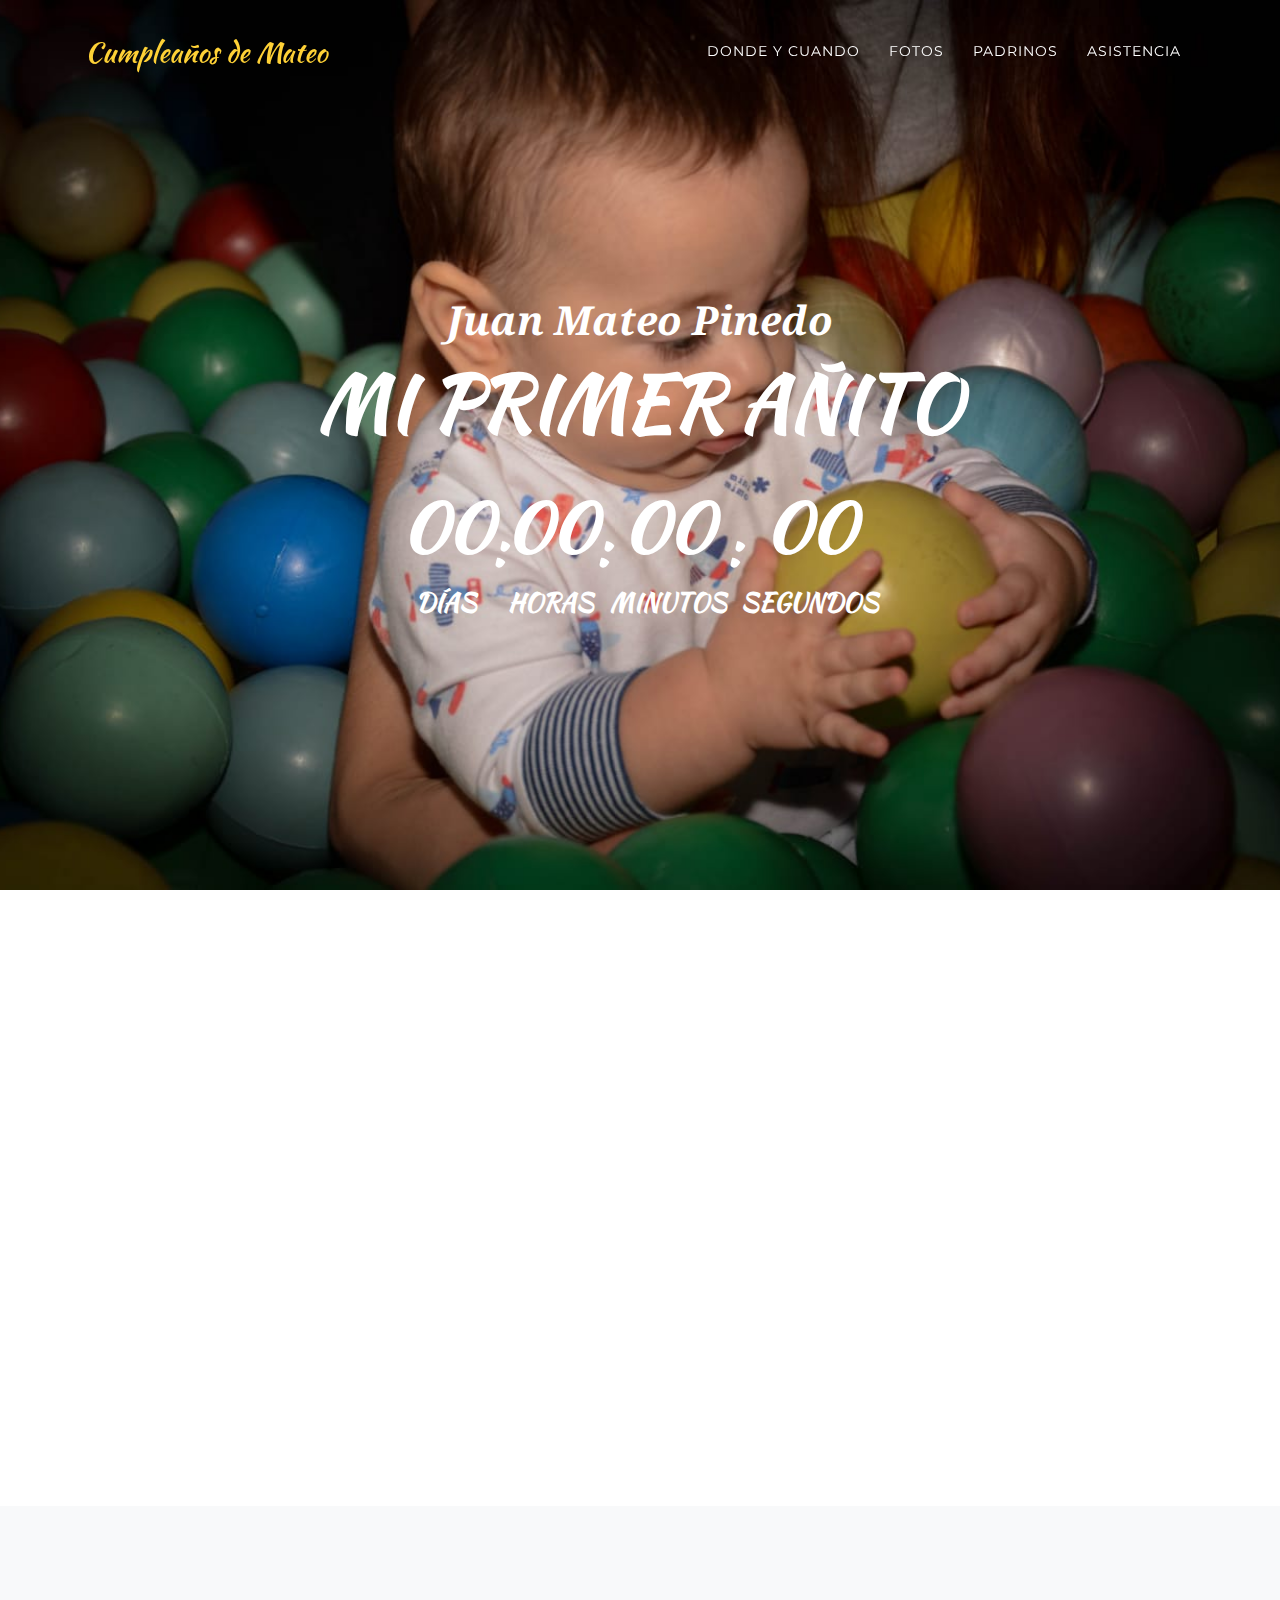
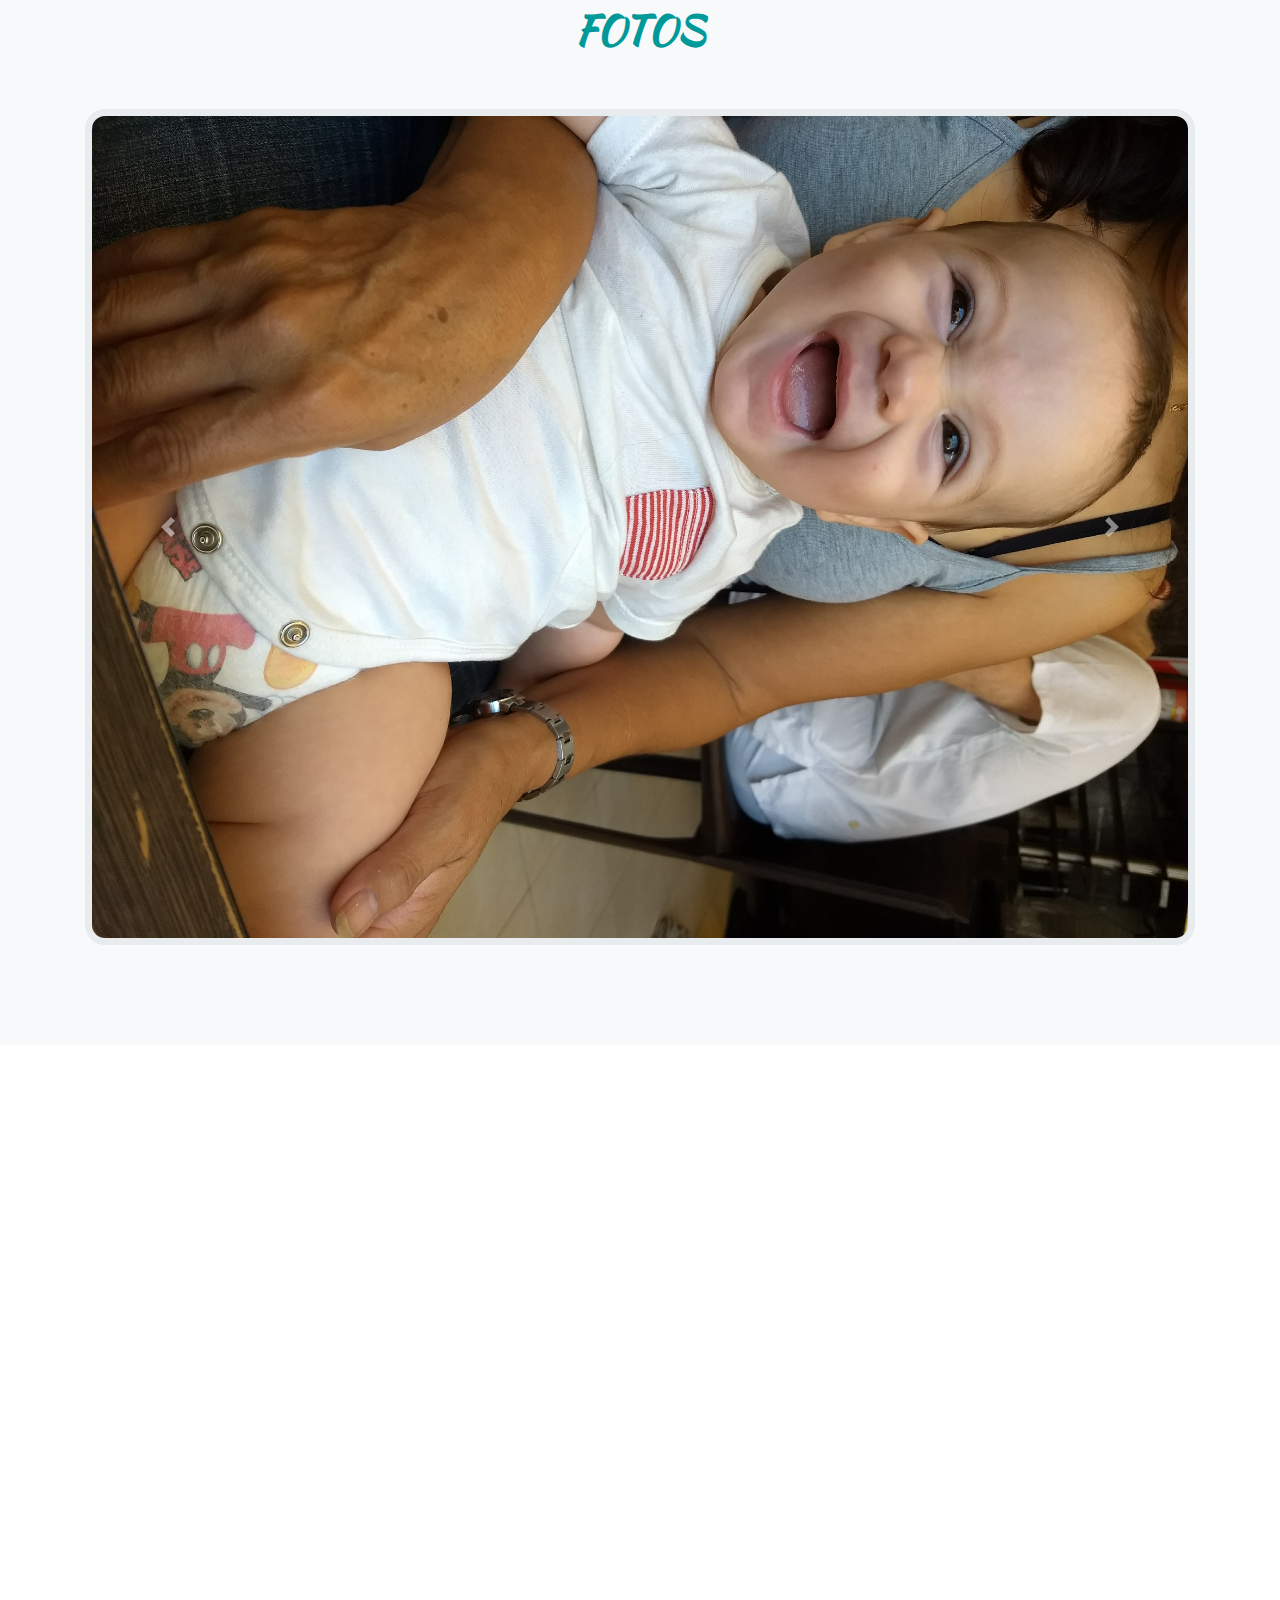
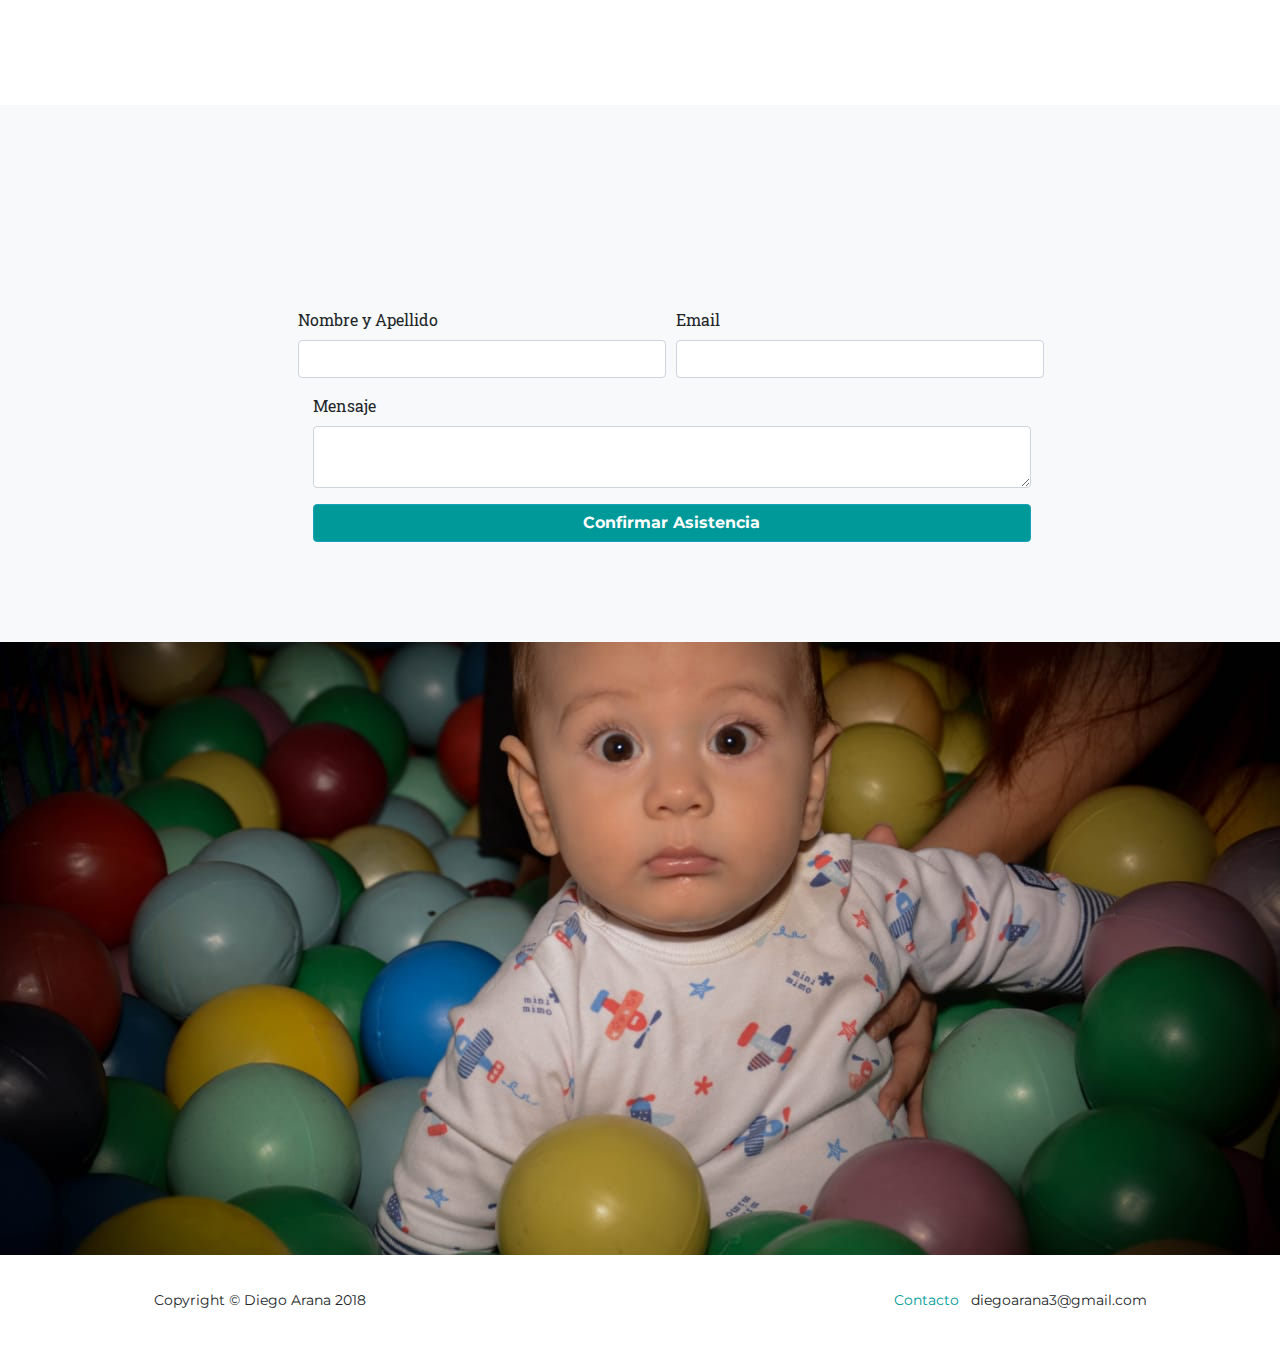
==== index.html @ 297c035f "cambios de tamaño de fuente en countdown" ====
<!DOCTYPE html>
<html lang="en">

  <head>
    <link rel="icon" href="img/favicon.ico"/>
    <meta charset="utf-8">
    <meta name="viewport" content="width=device-width, initial-scale=1, shrink-to-fit=no">
    <meta name="description" content="">
    <meta name="author" content="">

    <title>Cumpleaños de Mateo</title>

    <!-- Bootstrap core CSS -->
    <link href="vendor/bootstrap/css/bootstrap.min.css" rel="stylesheet">
 
    <!-- Custom fonts for this template -->
    <link href="vendor/font-awesome/css/font-awesome.min.css" rel="stylesheet" type="text/css">
    <link href="https://fonts.googleapis.com/css?family=Montserrat:400,700" rel="stylesheet" type="text/css">
    <link href='https://fonts.googleapis.com/css?family=Kaushan+Script' rel='stylesheet' type='text/css'>
    <link href='https://fonts.googleapis.com/css?family=Droid+Serif:400,700,400italic,700italic' rel='stylesheet' type='text/css'>
    <link href='https://fonts.googleapis.com/css?family=Roboto+Slab:400,100,300,700' rel='stylesheet' type='text/css'>

    <!-- Custom styles for this template -->
    <link href="css/agency.css" rel="stylesheet">
    <!-- animaciones con css -->
    <link href="css/animate.css" rel="stylesheet" type="text/css">

    <!-- AddEvent script -->
    <script type="text/javascript" src="https://addevent.com/libs/atc/1.6.1/atc.min.js" async defer></script>

  </head>

  <body id="page-top">

    <!-- Navigation -->
    <nav class="navbar navbar-expand-lg navbar-dark fixed-top" id="mainNav">
      <div class="container">
        <a class="navbar-brand js-scroll-trigger" href="#page-top">Cumpleaños de Mateo</a>
        <button class="navbar-toggler navbar-toggler-right" type="button" data-toggle="collapse" data-target="#navbarResponsive" aria-controls="navbarResponsive" aria-expanded="false" aria-label="Toggle navigation">
          Menu
          <i class="fa fa-bars"></i>
        </button>
        <div class="collapse navbar-collapse" id="navbarResponsive" style>
          <ul class="navbar-nav text-uppercase ml-auto">
            <li class="nav-item">
              <a class="nav-link js-scroll-trigger" href="#dondeCuando">Donde y Cuando</a>
            </li>
            <li class="nav-item">
              <a class="nav-link js-scroll-trigger" href="#portfolio">Fotos</a>
            </li>
            <li class="nav-item">
              <a class="nav-link js-scroll-trigger" href="#padrinos">Padrinos</a>
            </li>
            <li class="nav-item">
              <a class="nav-link js-scroll-trigger" href="#team">Asistencia</a>
            </li>
          </ul>
        </div>
      </div>
    </nav>

    <!-- Header -->
    <header class="masthead">
      <div class="container">
        <div class="intro-text">
          <div class="intro-lead-in" style="font-weight: bold;">Juan Mateo Pinedo</div>
          <div class="intro-heading text-uppercase">Mi primer añito</div>
          <!-- Countdown -->
          <div class="row justify-content-center">
            
              <div class="col-md-9">
                  <div id="clock" class="intro-heading text-uppercase clockStyle">
                      <span class="wraper-clock">
                          <div class="value">452</div>
                          <div class="value-label">Días</div>
                      </span>
                      <span class="sep">:</span>
                      <span class="wraper-clock">
                          <div class="value">22</div>
                          <div class="value-label">Horas</div>
                      </span>
                      <span class="sep">:</span>
                      <span class="wraper-clock">
                          <div class="value">39</div>
                          <div class="value-label">Minutos</div>
                      </span><span class="sep">:</span>
                      <span class="wraper-clock">
                          <div class="value">17</div>
                          <div class="value-label">Segundos</div>
                      </span>
                  </div> 
              </div>

            </div>

        </div>
      </div>
    </header>

    <!-- Donde y cuando -->
    <section id="dondeCuando">
      <div class="container">
        <div class="row">
          <div class="col-lg-12 text-center padding-titulos">
            <h2 class="section-heading text-uppercase animated-element-1">Donde y Cuando</h2>
          </div>
        </div>
        <div class="row text-center">
          <div class="col-md-12">
            <span class="fa-stack fa-4x animated-element-1">
              <i class="fa fa-circle fa-stack-2x text-primary"></i>
              <i class="fa fa-home fa-stack-1x fa-inverse"></i>
            </span>
            <h3 class="service-heading animated-element-1">Te esperamos para divertirnos</h3>
            <h3 class="service-heading animated-element-1">Cuando: DD/MM/YYYY - 18:30</h3>
            <h3 class="service-heading animated-element-1">Dirección: Calle 64 #99</h3>

            <!-- Button code -->
            <div title="Agregar al calendario" class="addeventatc animated-element-1">
              Agregar al calendario
              <span class="start">07/27/2018 08:00 AM</span>
              <span class="end">07/27/2018 10:00 AM</span>
              <span class="timezone">America/argentina</span>
              <span class="title">Cumpleaño de Mateo</span>
              <span class="description">Cumpleaño de Mateo</span>
              <span class="location">Calle 64 #99</span>
            </div>

          </div>
        </div>
      </div>
    </section>

    <!-- Portfolio Grid -->
    <section class="bg-light" id="portfolio">
  
      <div class="container">
        <div class="row">
          <div class="col-lg-12 text-center padding-titulos">
            <h2 class="section-heading text-uppercase">Fotos</h2>
          </div>
        </div>
        <div class="row">
          <div class="col-md-12">
      <!-- carousel-->
      <div id="carouselExampleIndicators" class="carousel slide bg-inverse ml-auto mr-auto carousel-fade" data-ride="carousel">
          <ol class="carousel-indicators">
            <li data-target="#carouselExampleIndicators" data-slide-to="0" class="active"></li>
            <li data-target="#carouselExampleIndicators" data-slide-to="1"></li>
            <li data-target="#carouselExampleIndicators" data-slide-to="2"></li>
          </ol>
          <div class="carousel-inner">
            <div class="carousel-item active">
              <img class="d-block w-100" src="img/portfolio/IMG1.jpg" alt="First slide">
            </div>
            <div class="carousel-item">
              <img class="d-block w-100" src="img/portfolio/IMG2.jpg" alt="Second slide">
            </div>
            <div class="carousel-item">
              <img class="d-block w-100" src="img/portfolio/IMG3.jpg" alt="Third slide">
            </div>
          </div>
          <a class="carousel-control-prev" href="#carouselExampleIndicators" role="button" data-slide="prev">
            <span class="carousel-control-prev-icon" aria-hidden="true"></span>
            <span class="sr-only">Previous</span>
          </a>
          <a class="carousel-control-next" href="#carouselExampleIndicators" role="button" data-slide="next">
            <span class="carousel-control-next-icon" aria-hidden="true"></span>
            <span class="sr-only">Next</span>
          </a>
        </div>
  
        <!-- carousel-->
          </div>
          
        </div>
      </div>
    </section>

    <!-- Padrinos -->
    <section id="padrinos">
      <div class="container">
        <div class="row">
          <div class="col-lg-12 text-center padding-titulos">
            <h2 class="section-heading text-uppercase animated-element-1">Padrinos</h2>
          </div>
        </div>
        <div class="row">
          <div class="col-sm-6">
            <div class="team-member animated-element-1">
              <img class="mx-auto rounded-circle" src="img/padrinos/Madrina.jpg" alt="foto-madrina">
              <h4>Ivanna Peñaranda</h4>
              <p class="text-muted">Tía</p>
            </div>
          </div>
          <div class="col-sm-6">
            <div class="team-member animated-element-1">
              <img class="mx-auto rounded-circle" src="img/padrinos/2.jpg" alt="foto-padrino">
              <h4>César Arana</h4>
              <p class="text-muted">Tío</p>
            </div>
          </div>

        </div>

      </div>
    </section>

    <!-- Confirmar asistencia -->
    <section class="bg-light" id="team">
      <div class="container">
        <div class="row">
          <div class="col-lg-12 text-center padding-titulos">
            <h2 class="section-heading text-uppercase animated-element-1">Confirmar Asistencia</h2>    
          </div>
        </div>
        <div class="row">
          <div class="col-lg-12 padding-formulario">
              <form id="confirmar-asistencia" class="needs-validation" novalidate>
                  <div class="form-row">
                    <div class="form-group col-md-5">
                      <label for="inputName">Nombre y Apellido</label>
                      <input type="text" class="form-control" id="inputName" required>
                      <div class="invalid-feedback">
                        Completá con tu nombre y apellido.
                      </div>
                    </div>
                    <div class="form-group col-md-5">
                      <label for="inputEmail">Email</label>
                      <input type="email" class="form-control" id="inputEmail" required>
                      <div class="invalid-feedback">
                        Completá con tu Email.
                      </div>
                    </div>
                  </div>
                  <div class="form-group col-md-10" >
                    <label for="inputMensaje">Mensaje</label>
                    <textarea class="form-control" id="inputMensaje">
                    </textarea>
                  </div>
                  <div class="col-md-10">
                    <button type="submit" class="btn btn-block btn-info boton-confirmar">Confirmar Asistencia</button>
                  </div>
              </form>
          </div>
          
        </div>
      </div>
    </section>

    <!-- foto final -->
    <section id="contact">
      <div class="container">
        <div class="row">
          <div class="col-lg-12 text-center animated-element-2">
            <h2 class="section-heading text-uppercase" id="estiloParaFondoFinal">Te esperamos</h2>
          </div>
        </div>
      </div>
    </section>

    <!-- Footer -->
    <footer>
      <div class="container">
        <div class="row justify-content-between">
          <div class="col-md-4">
            <span class="copyright">Copyright &copy; Diego Arana 2018</span>
          </div>
          <div class="col-md-4">
            <ul class="list-inline quicklinks">
              <li class="list-inline-item">
                <a href="#">Contacto</a>
              </li>
              <li class="list-inline-item">
                <span>diegoarana3@gmail.com</span>
              </li>
            </ul>
          </div>
        </div>
      </div>
    </footer>

    <script src="vendor/bootstrap/js/bootstrap.min.js"></script>

    <!-- Bootstrap core JavaScript -->
    <script src="vendor/jquery/jquery.min.js"></script>
    <script src="vendor/bootstrap/js/bootstrap.bundle.min.js"></script>
    <!-- Plugin JavaScript -->
    <script src="vendor/jquery-easing/jquery.easing.min.js"></script>

    <!-- Contact form JavaScript -->
    <script src="js/jqBootstrapValidation.js"></script>
    <script src="js/contact_me.js"></script>

    <!-- Custom scripts for this template -->
    <script src="js/agency.min.js"></script>

    <!-- JQuery Countdown -->
    <script src="js/jquery.countdown.js"></script>
    <!-- trigger animattion when scroll -->
    <script src="js/jquery.waypoints.min.js"></script>
    <!-- my own scripts -->
    <script src="js/scripts.js"></script>

  </body>

</html>
---- css/agency.css ----
/*!
 * Start Bootstrap - Agency v4.1.1 (https://startbootstrap.com/template-overviews/agency)
 * Copyright 2013-2018 Start Bootstrap
 * Licensed under MIT (https://github.com/BlackrockDigital/startbootstrap-agency/blob/master/LICENSE)
 */
body {
  overflow-x: hidden;
  font-family: 'Roboto Slab', 'Helvetica Neue', Helvetica, Arial, sans-serif;
}

p {
  line-height: 1.75;
}

a {
  color: #009999;
}

a:hover {
  color: #009999;
}

.text-primary {
  color: #fed136 !important;
}

h1,
h2,
h3,
h4,
h5,
h6 {
  font-weight: 700;
  font-family: 'Kaushan Script','Helvetica Neue',Helvetica,Arial,cursive;
}

section {
  padding: 100px 0;
}

section h2.section-heading {
  font-size: 40px;
  margin-top: 0;
  margin-bottom: 15px;
  color: #009999;
}

section h3.section-subheading {
  font-size: 16px;
  font-weight: 400;
  font-style: italic;
  margin-bottom: 75px;
  text-transform: none;
  font-family: 'Droid Serif', 'Helvetica Neue', Helvetica, Arial, sans-serif;
}

/*
@media (min-width: 768px) {
  section {
    padding: 150px 0;
  }
}
*/

.btn {
  font-family: 'Montserrat', 'Helvetica Neue', Helvetica, Arial, sans-serif;
  font-weight: 700;
}

.btn-xl {
  font-size: 18px;
  padding: 20px 40px;
}

.btn-primary {
  background-color: #fed136;
  border-color: #fed136;
}

.btn-primary:active, .btn-primary:focus, .btn-primary:hover {
  background-color: #fec810 !important;
  border-color: #fec810 !important;
  color: white;
}

.btn-primary:active, .btn-primary:focus {
  box-shadow: 0 0 0 0.2rem rgba(254, 209, 55, 0.5) !important;
}

::-moz-selection {
  background: #fed136;
  text-shadow: none;
}

::selection {
  background: #fed136;
  text-shadow: none;
}

img::selection {
  background: transparent;
}

img::-moz-selection {
  background: transparent;
}

#mainNav {
  background-color: #009999;
}

#mainNav .navbar-toggler {
  font-size: 12px;
  right: 0;
  padding: 13px;
  text-transform: uppercase;
  color: white;
  border: 0;
  background-color: #fed136;
  font-family: 'Montserrat', 'Helvetica Neue', Helvetica, Arial, sans-serif;
}

#mainNav .navbar-brand {
  color: #fed136;
  font-family: 'Kaushan Script', 'Helvetica Neue', Helvetica, Arial, cursive;
}

#mainNav .navbar-brand.active, #mainNav .navbar-brand:active, #mainNav .navbar-brand:focus, #mainNav .navbar-brand:hover {
  color: #fec503;
}

#mainNav .navbar-nav .nav-item .nav-link {
  font-size: 90%;
  font-weight: 400;
  padding: 0.75em 0;
  letter-spacing: 1px;
  color: white;
  font-family: 'Montserrat', 'Helvetica Neue', Helvetica, Arial, sans-serif;
}

#mainNav .navbar-nav .nav-item .nav-link.active, #mainNav .navbar-nav .nav-item .nav-link:hover {
  color: #fed136;
}

@media (min-width: 992px) {
  #mainNav {
    padding-top: 25px;
    padding-bottom: 25px;
    -webkit-transition: padding-top 0.3s, padding-bottom 0.3s;
    -moz-transition: padding-top 0.3s, padding-bottom 0.3s;
    transition: padding-top 0.3s, padding-bottom 0.3s;
    border: none;
    background-color: transparent;
  }
  #mainNav .navbar-brand {
    font-size: 1.75em;
    -webkit-transition: all 0.3s;
    -moz-transition: all 0.3s;
    transition: all 0.3s;
  }
  #mainNav .navbar-nav .nav-item .nav-link {
    padding: 1.1em 1em !important;
  }
  #mainNav.navbar-shrink {
    padding-top: 0;
    padding-bottom: 0;
    background-color: #009999;
  }
  #mainNav.navbar-shrink .navbar-brand {
    font-size: 1.25em;
    padding: 12px 0;
  }
}

header.masthead {
  text-align: center;
  color: white;
  background-image: url("../img/imagenes-principales/header.jpg");
  background-repeat: no-repeat;
  background-attachment: scroll;
  background-position: center center;
  -webkit-background-size: cover;
  -moz-background-size: cover;
  -o-background-size: cover;
  background-size: cover;
}

header.masthead .intro-text {
  padding-top: 150px;
  padding-bottom: 100px;
}

header.masthead .intro-text .intro-lead-in {
  font-size: 22px;
  font-style: italic;
  line-height: 22px;
  margin-bottom: 25px;
  font-family: 'Droid Serif', 'Helvetica Neue', Helvetica, Arial, sans-serif;
}

header.masthead .intro-text .intro-heading {
  font-size: 50px;
  font-weight: 700;
  line-height: 50px;
  margin-bottom: 25px;
  font-family: 'Kaushan Script','Helvetica Neue',Helvetica,Arial,cursive;
}

@media (min-width: 768px) {
  header.masthead .intro-text {
    padding-top: 300px;
    padding-bottom: 200px;
  }
  header.masthead .intro-text .intro-lead-in {
    font-size: 40px;
    font-style: italic;
    line-height: 40px;
    margin-bottom: 25px;
    font-family: 'Droid Serif', 'Helvetica Neue', Helvetica, Arial, sans-serif;
  }
  header.masthead .intro-text .intro-heading {
    font-size: 75px;
    font-weight: 700;
    line-height: 75px;
    margin-bottom: 50px;
    font-family: 'Kaushan Script','Helvetica Neue',Helvetica,Arial,cursive;
  }
}

.service-heading {
  margin: 15px 0;
  text-transform: none;
  color: #009999;
}

#portfolio .portfolio-item {
  right: 0;
  margin: 0 0 15px;
}

#portfolio .portfolio-item .portfolio-link {
  position: relative;
  display: block;
  max-width: 400px;
  margin: 0 auto;
  cursor: pointer;
}

#portfolio .portfolio-item .portfolio-link .portfolio-hover {
  position: absolute;
  width: 100%;
  height: 100%;
  -webkit-transition: all ease 0.5s;
  -moz-transition: all ease 0.5s;
  transition: all ease 0.5s;
  opacity: 0;
  background: rgba(254, 209, 54, 0.9);
}

#portfolio .portfolio-item .portfolio-link .portfolio-hover:hover {
  opacity: 1;
}

#portfolio .portfolio-item .portfolio-link .portfolio-hover .portfolio-hover-content {
  font-size: 20px;
  position: absolute;
  top: 50%;
  width: 100%;
  height: 20px;
  margin-top: -12px;
  text-align: center;
  color: white;
}

#portfolio .portfolio-item .portfolio-link .portfolio-hover .portfolio-hover-content i {
  margin-top: -12px;
}

#portfolio .portfolio-item .portfolio-link .portfolio-hover .portfolio-hover-content h3,
#portfolio .portfolio-item .portfolio-link .portfolio-hover .portfolio-hover-content h4 {
  margin: 0;
}

#portfolio .portfolio-item .portfolio-caption {
  max-width: 400px;
  margin: 0 auto;
  padding: 25px;
  text-align: center;
  background-color: #fff;
}

#portfolio .portfolio-item .portfolio-caption h4 {
  margin: 0;
  text-transform: none;
}

#portfolio .portfolio-item .portfolio-caption p {
  font-size: 16px;
  font-style: italic;
  margin: 0;
  font-family: 'Droid Serif', 'Helvetica Neue', Helvetica, Arial, sans-serif;
}

#portfolio * {
  z-index: 2;
}

@media (min-width: 767px) {
  #portfolio .portfolio-item {
    margin: 0 0 30px;
  }
}

.portfolio-modal {
  padding-right: 0px !important;
}

.portfolio-modal .modal-dialog {
  margin: 1rem;
  max-width: 100vw;
}

.portfolio-modal .modal-content {
  padding: 100px 0;
  text-align: center;
}

.portfolio-modal .modal-content h2 {
  font-size: 3em;
  margin-bottom: 15px;
}

.portfolio-modal .modal-content p {
  margin-bottom: 30px;
}

.portfolio-modal .modal-content p.item-intro {
  font-size: 16px;
  font-style: italic;
  margin: 20px 0 30px;
  font-family: 'Droid Serif', 'Helvetica Neue', Helvetica, Arial, sans-serif;
}

.portfolio-modal .modal-content ul.list-inline {
  margin-top: 0;
  margin-bottom: 30px;
}

.portfolio-modal .modal-content img {
  margin-bottom: 30px;
}

.portfolio-modal .modal-content button {
  cursor: pointer;
}

.portfolio-modal .close-modal {
  position: absolute;
  top: 25px;
  right: 25px;
  width: 75px;
  height: 75px;
  cursor: pointer;
  background-color: transparent;
}

.portfolio-modal .close-modal:hover {
  opacity: 0.3;
}

.portfolio-modal .close-modal .lr {
  /* Safari and Chrome */
  z-index: 1051;
  width: 1px;
  height: 75px;
  margin-left: 35px;
  /* IE 9 */
  -webkit-transform: rotate(45deg);
  -ms-transform: rotate(45deg);
  transform: rotate(45deg);
  background-color: #212529;
}

.portfolio-modal .close-modal .lr .rl {
  /* Safari and Chrome */
  z-index: 1052;
  width: 1px;
  height: 75px;
  /* IE 9 */
  -webkit-transform: rotate(90deg);
  -ms-transform: rotate(90deg);
  transform: rotate(90deg);
  background-color: #212529;
}

.timeline {
  position: relative;
  padding: 0;
  list-style: none;
}

.timeline:before {
  position: absolute;
  top: 0;
  bottom: 0;
  left: 40px;
  width: 2px;
  margin-left: -1.5px;
  content: '';
  background-color: #e9ecef;
}

.timeline > li {
  position: relative;
  min-height: 50px;
  margin-bottom: 50px;
}

.timeline > li:after, .timeline > li:before {
  display: table;
  content: ' ';
}

.timeline > li:after {
  clear: both;
}

.timeline > li .timeline-panel {
  position: relative;
  float: right;
  width: 100%;
  padding: 0 20px 0 100px;
  text-align: left;
}

.timeline > li .timeline-panel:before {
  right: auto;
  left: -15px;
  border-right-width: 15px;
  border-left-width: 0;
}

.timeline > li .timeline-panel:after {
  right: auto;
  left: -14px;
  border-right-width: 14px;
  border-left-width: 0;
}

.timeline > li .timeline-image {
  position: absolute;
  z-index: 100;
  left: 0;
  width: 80px;
  height: 80px;
  margin-left: 0;
  text-align: center;
  color: white;
  border: 7px solid #e9ecef;
  border-radius: 100%;
  background-color: #fed136;
}

.timeline > li .timeline-image h4 {
  font-size: 10px;
  line-height: 14px;
  margin-top: 12px;
}

.timeline > li.timeline-inverted > .timeline-panel {
  float: right;
  padding: 0 20px 0 100px;
  text-align: left;
}

.timeline > li.timeline-inverted > .timeline-panel:before {
  right: auto;
  left: -15px;
  border-right-width: 15px;
  border-left-width: 0;
}

.timeline > li.timeline-inverted > .timeline-panel:after {
  right: auto;
  left: -14px;
  border-right-width: 14px;
  border-left-width: 0;
}

.timeline > li:last-child {
  margin-bottom: 0;
}

.timeline .timeline-heading h4 {
  margin-top: 0;
  color: inherit;
}

.timeline .timeline-heading h4.subheading {
  text-transform: none;
}

.timeline .timeline-body > ul,
.timeline .timeline-body > p {
  margin-bottom: 0;
}

@media (min-width: 768px) {
  .timeline:before {
    left: 50%;
  }
  .timeline > li {
    min-height: 100px;
    margin-bottom: 100px;
  }
  .timeline > li .timeline-panel {
    float: left;
    width: 41%;
    padding: 0 20px 20px 30px;
    text-align: right;
  }
  .timeline > li .timeline-image {
    left: 50%;
    width: 100px;
    height: 100px;
    margin-left: -50px;
  }
  .timeline > li .timeline-image h4 {
    font-size: 13px;
    line-height: 18px;
    margin-top: 16px;
  }
  .timeline > li.timeline-inverted > .timeline-panel {
    float: right;
    padding: 0 30px 20px 20px;
    text-align: left;
  }
}

@media (min-width: 992px) {
  .timeline > li {
    min-height: 150px;
  }
  .timeline > li .timeline-panel {
    padding: 0 20px 20px;
  }
  .timeline > li .timeline-image {
    width: 150px;
    height: 150px;
    margin-left: -75px;
  }
  .timeline > li .timeline-image h4 {
    font-size: 18px;
    line-height: 26px;
    margin-top: 30px;
  }
  .timeline > li.timeline-inverted > .timeline-panel {
    padding: 0 20px 20px;
  }
}

@media (min-width: 1200px) {
  .timeline > li {
    min-height: 170px;
  }
  .timeline > li .timeline-panel {
    padding: 0 20px 20px 100px;
  }
  .timeline > li .timeline-image {
    width: 170px;
    height: 170px;
    margin-left: -85px;
  }
  .timeline > li .timeline-image h4 {
    margin-top: 40px;
  }
  .timeline > li.timeline-inverted > .timeline-panel {
    padding: 0 100px 20px 20px;
  }
}

.team-member {
  margin-bottom: 50px;
  text-align: center;
}

.team-member img {
  width: 225px;
  height: 225px;
  border: 7px solid #fff;
  border: 7px solid #e9ecef;
}

.team-member h4 {
  margin-top: 25px;
  margin-bottom: 0;
  text-transform: none;
  color: #009999;
}

.team-member p {
  margin-top: 0;
}

section#contact {
  background-color: #212529;
  background-image: url("../img/imagenes-principales/footer.jpg");
  background-repeat: no-repeat;
  background-position: center center;
  background-size: cover;
}


@media(min-width: 630px) and (max-width: 1300px){
  #estiloParaFondoFinal{
    padding: 250px 0 100px 0;
  }
}

@media(min-width: 1301px){
  #estiloParaFondoFinal{
    padding: 350px 0 100px 0;
  }
}


section#contact .section-heading {
  color: #fff;
}

section#contact .form-group {
  margin-bottom: 25px;
}

section#contact .form-group input,
section#contact .form-group textarea {
  padding: 20px;
}

section#contact .form-group input.form-control {
  height: auto;
}

section#contact .form-group textarea.form-control {
  height: 248px;
}

section#contact .form-control:focus {
  border-color: #fed136;
  box-shadow: none;
}

section#contact ::-webkit-input-placeholder {
  font-weight: 700;
  color: #ced4da;
  font-family: 'Montserrat', 'Helvetica Neue', Helvetica, Arial, sans-serif;
}

section#contact :-moz-placeholder {
  font-weight: 700;
  color: #ced4da;
  /* Firefox 18- */
  font-family: 'Montserrat', 'Helvetica Neue', Helvetica, Arial, sans-serif;
}

section#contact ::-moz-placeholder {
  font-weight: 700;
  color: #ced4da;
  /* Firefox 19+ */
  font-family: 'Montserrat', 'Helvetica Neue', Helvetica, Arial, sans-serif;
}

section#contact :-ms-input-placeholder {
  font-weight: 700;
  color: #ced4da;
  font-family: 'Montserrat', 'Helvetica Neue', Helvetica, Arial, sans-serif;
}

footer {
  padding: 25px 0;
  text-align: center;
}

footer span.copyright {
  font-size: 90%;
  line-height: 40px;
  text-transform: none;
  font-family: 'Montserrat', 'Helvetica Neue', Helvetica, Arial, sans-serif;
}

footer ul.quicklinks {
  font-size: 90%;
  line-height: 40px;
  margin-bottom: 0;
  text-transform: none;
  font-family: 'Montserrat', 'Helvetica Neue', Helvetica, Arial, sans-serif;
}

ul.social-buttons {
  margin-bottom: 0;
}

ul.social-buttons li a {
  font-size: 20px;
  line-height: 40px;
  display: block;
  width: 40px;
  height: 40px;
  -webkit-transition: all 0.3s;
  -moz-transition: all 0.3s;
  transition: all 0.3s;
  color: white;
  border-radius: 100%;
  outline: none;
  background-color: #212529;
}

ul.social-buttons li a:active, ul.social-buttons li a:focus, ul.social-buttons li a:hover {
  background-color: #fed136;
}

.carousel-item img{
  margin: 0 auto;
  border: 7px solid #e9ecef;
  border-radius: 20px
}

.padding-titulos{
  padding-bottom: 40px;
}

@media(min-width: 650px){
  .padding-formulario{
    padding-left: 20%;
  }
}

.boton-confirmar{
  background-color: #009999;
}

/*.clockStyle{
  font-size: 50px !important; 
  display: flex; 
}*/

.value-label{
  font-size: 25px !important;
}

.value{
  font-size: 70px !important;
}

.sep{
  font-size: 50px !important;
  height: 130px;
  display: inline-block;
}

.wraper-clock {
  display: inline-block;
  vertical-align: bottom;
}

@media(max-width: 767px){

  .value-label{
    font-size: 16px !important;
  }

  .value{
    font-size: 35px !important;
  }
  
  .sep{
    font-size: 30px !important;
    height: 90px;
    display: inline-block;
  }

}
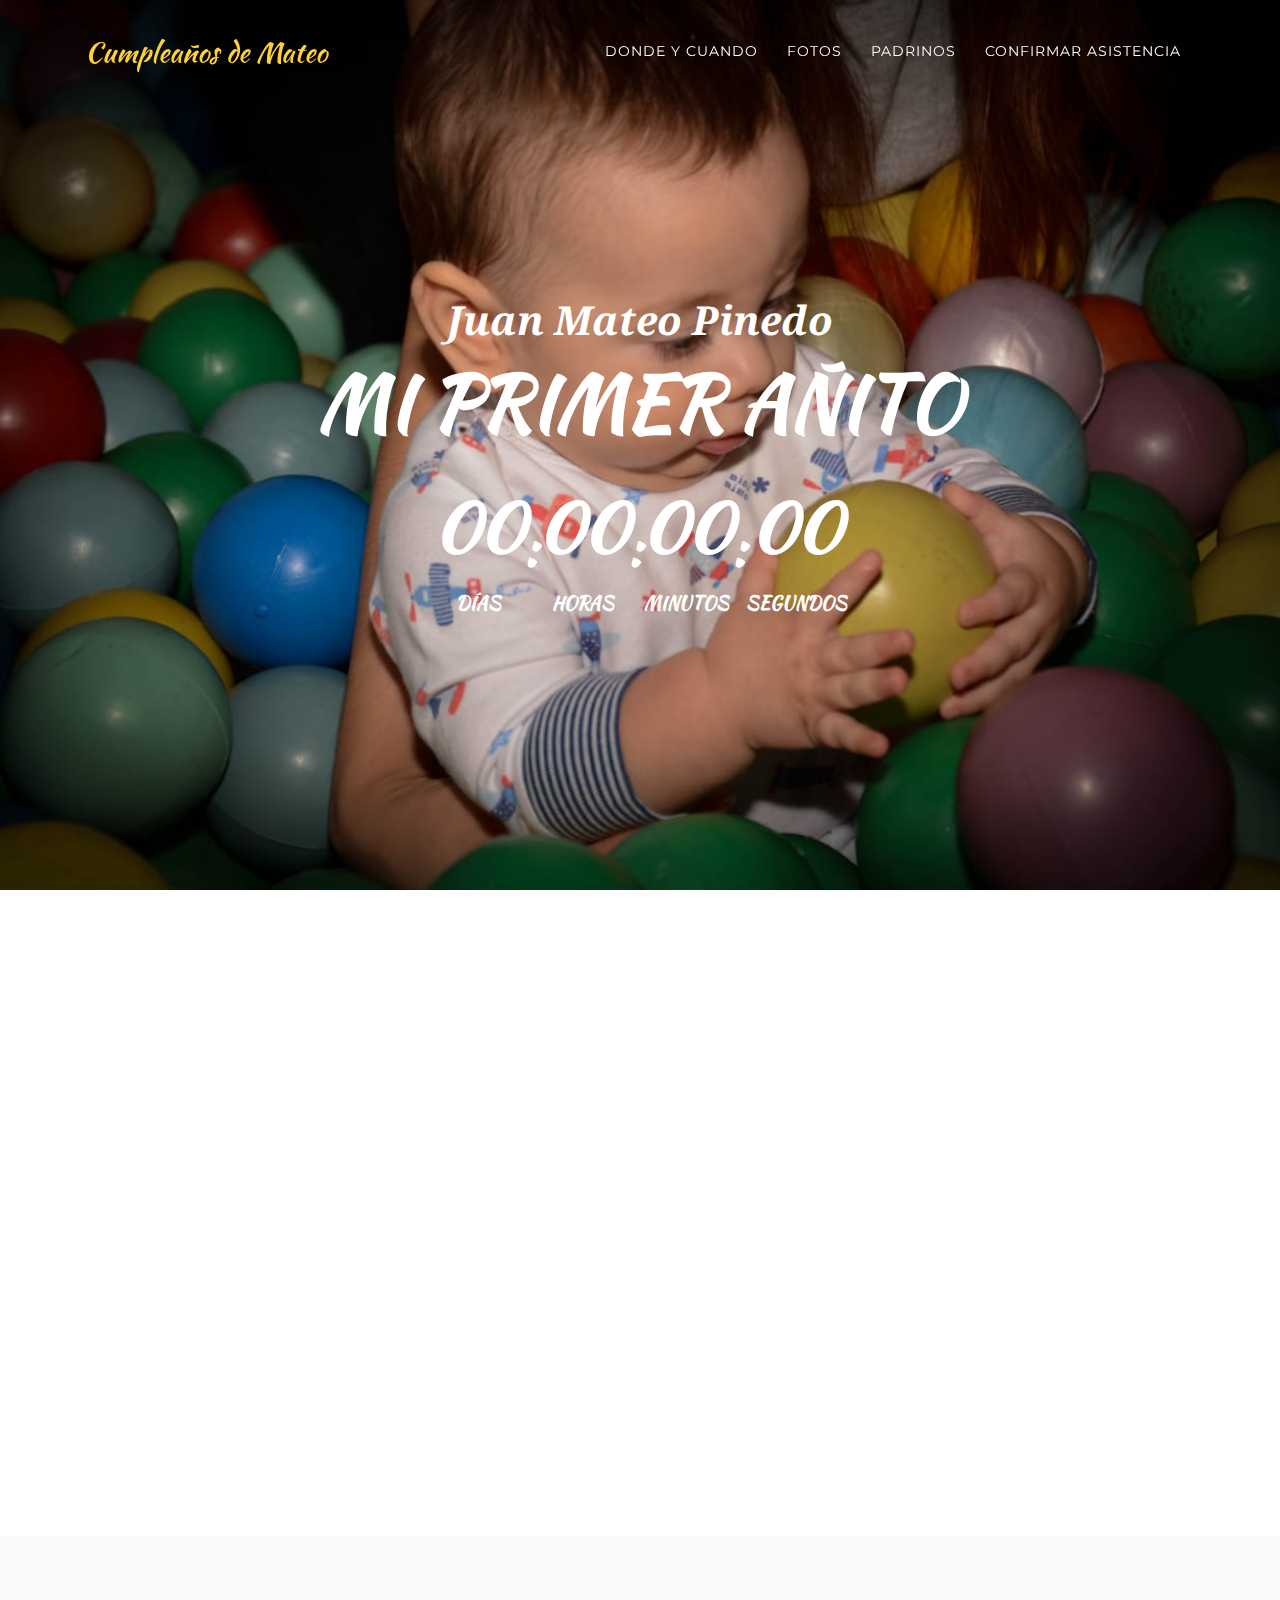
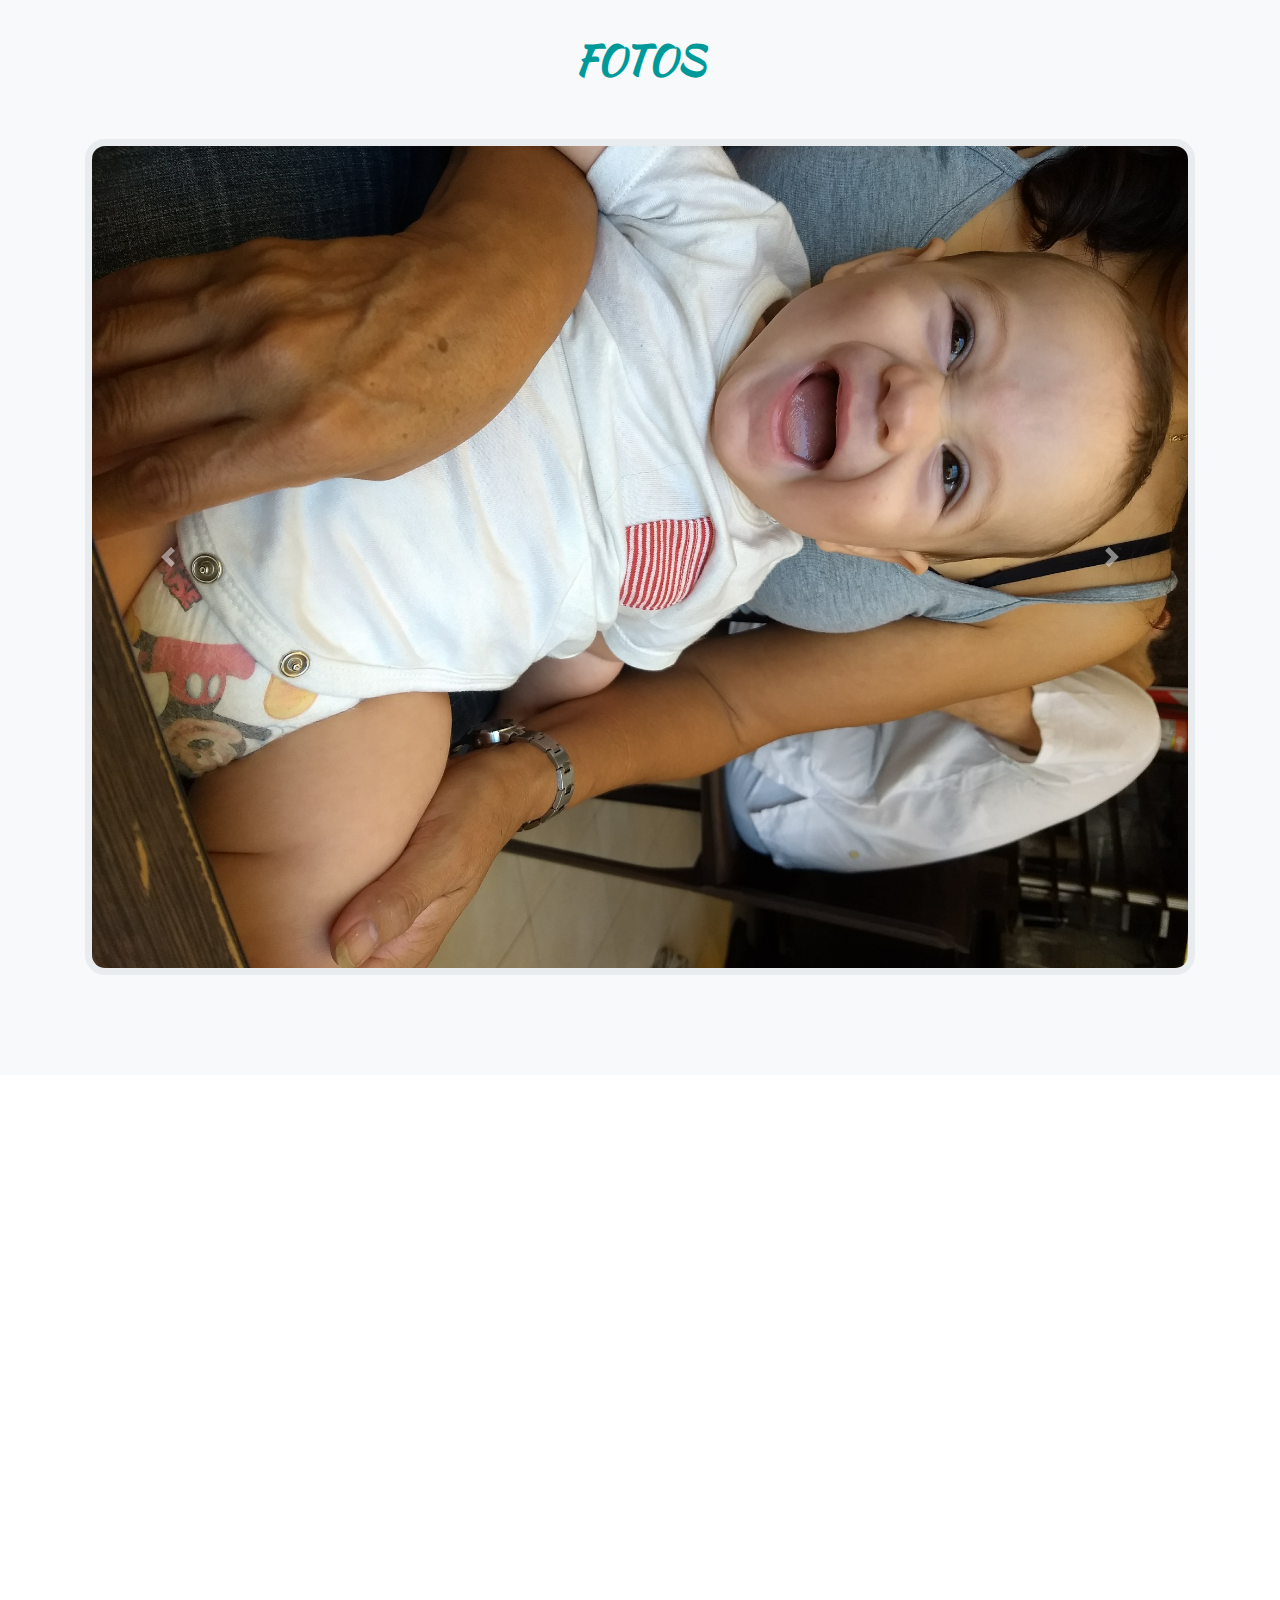
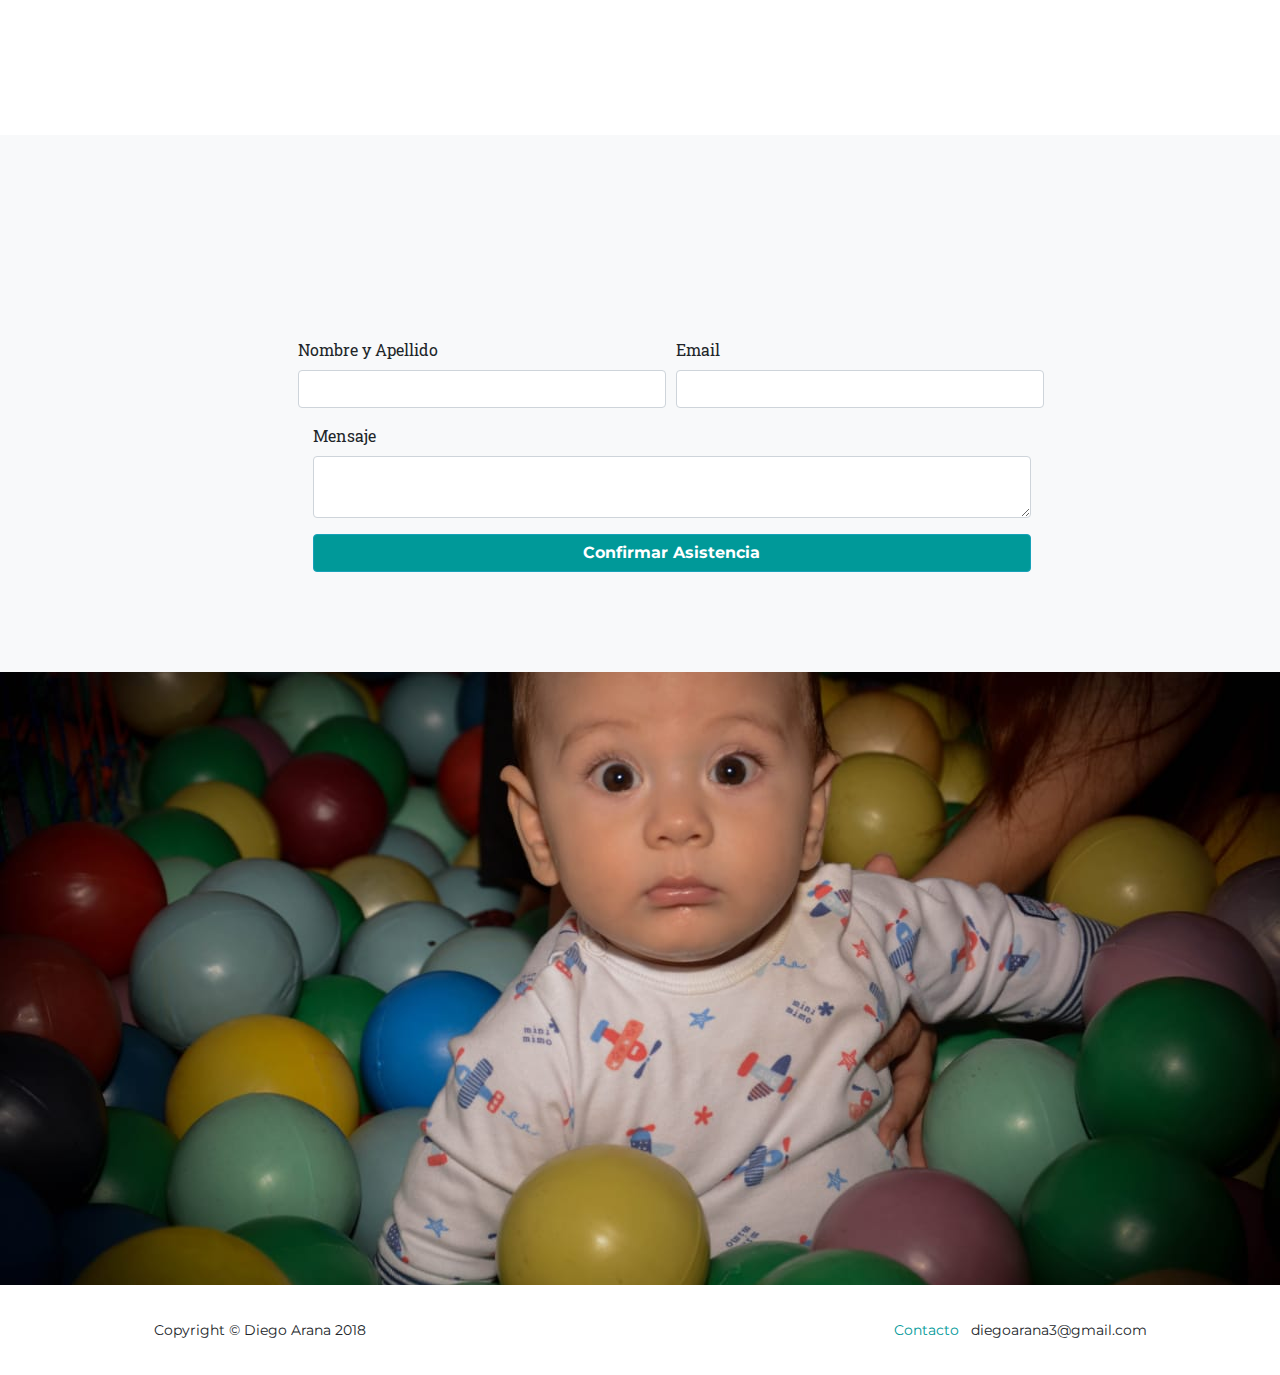
==== commit 693ea44c: "added button to see on map and changed the style addEvent button" ====
--- a/index.html
+++ b/index.html
@@ -21,12 +21,17 @@
     <link href='https://fonts.googleapis.com/css?family=Roboto+Slab:400,100,300,700' rel='stylesheet' type='text/css'>
 
     <!-- Custom styles for this template -->
-    <link href="css/agency.css" rel="stylesheet">
+    <link href="css/styles.css" rel="stylesheet">
     <!-- animaciones con css -->
     <link href="css/animate.css" rel="stylesheet" type="text/css">
 
     <!-- AddEvent script -->
     <script type="text/javascript" src="https://addevent.com/libs/atc/1.6.1/atc.min.js" async defer></script>
+    <link href="css/addEventStyle.css" rel="stylesheet" type="text/css">
+
+    <!-- preloader -->
+    <script src="js/pace/pace.min.js"></script>
+    <link href="js/pace/pace-theme-center-atom.css" rel="stylesheet" />
 
   </head>
 
@@ -52,7 +57,7 @@
               <a class="nav-link js-scroll-trigger" href="#padrinos">Padrinos</a>
             </li>
             <li class="nav-item">
-              <a class="nav-link js-scroll-trigger" href="#team">Asistencia</a>
+              <a class="nav-link js-scroll-trigger" href="#confirmarAsistencia">Confirmar Asistencia</a>
             </li>
           </ul>
         </div>
@@ -113,19 +118,24 @@
             </span>
             <h3 class="service-heading animated-element-1">Te esperamos para divertirnos</h3>
             <h3 class="service-heading animated-element-1">Cuando: DD/MM/YYYY - 18:30</h3>
-            <h3 class="service-heading animated-element-1">Dirección: Calle 64 #99</h3>
-
-            <!-- Button code -->
-            <div title="Agregar al calendario" class="addeventatc animated-element-1">
+            <h3 class="service-heading animated-element-1">Dirección: Av. 44 #474 e/ 4 y 5, La Plata, Buenos Aires</h3>
+
+            <!-- Button code addevent-->
+            <div title="Agregar al calendario" class="addeventatc btn animated-element-1 marginEntreBotones">
               Agregar al calendario
               <span class="start">07/27/2018 08:00 AM</span>
               <span class="end">07/27/2018 10:00 AM</span>
               <span class="timezone">America/argentina</span>
               <span class="title">Cumpleaño de Mateo</span>
               <span class="description">Cumpleaño de Mateo</span>
-              <span class="location">Calle 64 #99</span>
-            </div>
-
+              <span class="location">Av. 44 #474 e/ 4 y 5, La Plata, Buenos Aires</span>
+            </div>
+
+            <!-- ver en mapa -->
+            <button type="button" class="btn btn-info boton-ver-mapa  animated-element-1" data-toggle="modal" data-target="#modalVerMapa">
+              Ver en mapa
+            </button>
+          
           </div>
         </div>
       </div>
@@ -207,7 +217,7 @@
     </section>
 
     <!-- Confirmar asistencia -->
-    <section class="bg-light" id="team">
+    <section class="bg-light" id="confirmarAsistencia">
       <div class="container">
         <div class="row">
           <div class="col-lg-12 text-center padding-titulos">
@@ -220,7 +230,7 @@
                   <div class="form-row">
                     <div class="form-group col-md-5">
                       <label for="inputName">Nombre y Apellido</label>
-                      <input type="text" class="form-control" id="inputName" required>
+                      <input type="text" class="form-control" id="inputNombre" required>
                       <div class="invalid-feedback">
                         Completá con tu nombre y apellido.
                       </div>
@@ -246,10 +256,12 @@
           
         </div>
       </div>
+
+
     </section>
 
     <!-- foto final -->
-    <section id="contact">
+    <section id="fotoFinal">
       <div class="container">
         <div class="row">
           <div class="col-lg-12 text-center animated-element-2">
@@ -280,6 +292,33 @@
       </div>
     </footer>
 
+  <!-- Ver Mapa Modal -->
+<div class="modal fade" id="modalVerMapa" tabindex="-1" role="dialog" aria-labelledby="verMapaLabel" aria-hidden="true">
+  <div class="modal-dialog" role="document">
+    <div class="modal-content">
+      <div class="modal-header">
+        <h5 class="modal-title" id="verMapaLabel">Casa de fiestas</h5>
+        <button type="button" class="close" data-dismiss="modal" aria-label="Close">
+          <span aria-hidden="true">&times;</span>
+        </button>
+      </div>
+      <div class="modal-body">
+        <div class="maps">
+          <iframe class="mapa-pop" src="https://www.google.com/maps/embed/v1/place?key=AIzaSyB1geNxkp_O4NgreB1jwUeAOh2Cu_j7Gjw&amp;q=Av. 44 474, La Plata, Buenos Aires "
+              height="300" frameborder="0" style="border:0" allowfullscreen=""></iframe>
+        </div>
+        <h3 class="">Te esperamos para divertirnos </h3>
+        <div class="">Cuándo: dd/mm/aaaa 18:00 </div>
+        <div class="">Dirección: Av. 44 474, La Plata, Buenos Aires</div>
+      </div>
+      <div class="modal-footer">
+        <button type="button" class="btn btn-secondary" data-dismiss="modal">Cerrar</button>
+      </div>
+    </div>
+  </div>
+</div>
+
+
     <script src="vendor/bootstrap/js/bootstrap.min.js"></script>
 
     <!-- Bootstrap core JavaScript -->
@@ -287,10 +326,6 @@
     <script src="vendor/bootstrap/js/bootstrap.bundle.min.js"></script>
     <!-- Plugin JavaScript -->
     <script src="vendor/jquery-easing/jquery.easing.min.js"></script>
-
-    <!-- Contact form JavaScript -->
-    <script src="js/jqBootstrapValidation.js"></script>
-    <script src="js/contact_me.js"></script>
 
     <!-- Custom scripts for this template -->
     <script src="js/agency.min.js"></script>
--- a/css/styles.css
+++ b/css/styles.css
@@ -0,0 +1,788 @@
+/*!
+ * Start Bootstrap - Agency v4.1.1 (https://startbootstrap.com/template-overviews/agency)
+ * Copyright 2013-2018 Start Bootstrap
+ * Licensed under MIT (https://github.com/BlackrockDigital/startbootstrap-agency/blob/master/LICENSE)
+ */
+body {
+  overflow-x: hidden;
+  font-family: 'Roboto Slab', 'Helvetica Neue', Helvetica, Arial, sans-serif;
+}
+
+p {
+  line-height: 1.75;
+}
+
+a {
+  color: #009999;
+}
+
+a:hover {
+  color: #009999;
+}
+
+.text-primary {
+  color: #fed136 !important;
+}
+
+h1,
+h2,
+h3,
+h4,
+h5,
+h6 {
+  font-weight: 700;
+  font-family: 'Kaushan Script','Helvetica Neue',Helvetica,Arial,cursive;
+}
+
+section {
+  padding: 100px 0;
+}
+
+section h2.section-heading {
+  font-size: 40px;
+  margin-top: 0;
+  margin-bottom: 15px;
+  color: #009999;
+}
+
+section h3.section-subheading {
+  font-size: 16px;
+  font-weight: 400;
+  font-style: italic;
+  margin-bottom: 75px;
+  text-transform: none;
+  font-family: 'Droid Serif', 'Helvetica Neue', Helvetica, Arial, sans-serif;
+}
+
+.btn {
+  font-family: 'Montserrat', 'Helvetica Neue', Helvetica, Arial, sans-serif;
+  font-weight: 700;
+}
+
+.btn-xl {
+  font-size: 18px;
+  padding: 20px 40px;
+}
+
+.btn-primary {
+  background-color: #fed136;
+  border-color: #fed136;
+}
+
+.btn-primary:active, .btn-primary:focus, .btn-primary:hover {
+  background-color: #fec810 !important;
+  border-color: #fec810 !important;
+  color: white;
+}
+
+.btn-primary:active, .btn-primary:focus {
+  box-shadow: 0 0 0 0.2rem rgba(254, 209, 55, 0.5) !important;
+}
+
+::-moz-selection {
+  background: #fed136;
+  text-shadow: none;
+}
+
+::selection {
+  background: #fed136;
+  text-shadow: none;
+}
+
+img::selection {
+  background: transparent;
+}
+
+img::-moz-selection {
+  background: transparent;
+}
+
+#mainNav {
+  background-color: #009999;
+}
+
+#mainNav .navbar-toggler {
+  font-size: 12px;
+  right: 0;
+  padding: 13px;
+  text-transform: uppercase;
+  color: white;
+  border: 0;
+  background-color: #fed136;
+  font-family: 'Montserrat', 'Helvetica Neue', Helvetica, Arial, sans-serif;
+}
+
+#mainNav .navbar-brand {
+  color: #fed136;
+  font-family: 'Kaushan Script', 'Helvetica Neue', Helvetica, Arial, cursive;
+}
+
+#mainNav .navbar-brand.active, #mainNav .navbar-brand:active, #mainNav .navbar-brand:focus, #mainNav .navbar-brand:hover {
+  color: #fec503;
+}
+
+#mainNav .navbar-nav .nav-item .nav-link {
+  font-size: 90%;
+  font-weight: 400;
+  padding: 0.75em 0;
+  letter-spacing: 1px;
+  color: white;
+  font-family: 'Montserrat', 'Helvetica Neue', Helvetica, Arial, sans-serif;
+}
+
+#mainNav .navbar-nav .nav-item .nav-link.active, #mainNav .navbar-nav .nav-item .nav-link:hover {
+  color: #fed136;
+}
+
+@media (min-width: 992px) {
+  #mainNav {
+    padding-top: 25px;
+    padding-bottom: 25px;
+    -webkit-transition: padding-top 0.3s, padding-bottom 0.3s;
+    -moz-transition: padding-top 0.3s, padding-bottom 0.3s;
+    transition: padding-top 0.3s, padding-bottom 0.3s;
+    border: none;
+    background-color: transparent;
+  }
+  #mainNav .navbar-brand {
+    font-size: 1.75em;
+    -webkit-transition: all 0.3s;
+    -moz-transition: all 0.3s;
+    transition: all 0.3s;
+  }
+  #mainNav .navbar-nav .nav-item .nav-link {
+    padding: 1.1em 1em !important;
+  }
+  #mainNav.navbar-shrink {
+    padding-top: 0;
+    padding-bottom: 0;
+    background-color: #009999;
+  }
+  #mainNav.navbar-shrink .navbar-brand {
+    font-size: 1.25em;
+    padding: 12px 0;
+  }
+}
+
+header.masthead {
+  text-align: center;
+  color: white;
+  background-image: url("../img/imagenes-principales/header.jpg");
+  background-repeat: no-repeat;
+  background-attachment: scroll;
+  background-position: center center;
+  -webkit-background-size: cover;
+  -moz-background-size: cover;
+  -o-background-size: cover;
+  background-size: cover;
+}
+
+header.masthead .intro-text {
+  padding-top: 150px;
+  padding-bottom: 100px;
+}
+
+header.masthead .intro-text .intro-lead-in {
+  font-size: 22px;
+  font-style: italic;
+  line-height: 22px;
+  margin-bottom: 25px;
+  font-family: 'Droid Serif', 'Helvetica Neue', Helvetica, Arial, sans-serif;
+}
+
+header.masthead .intro-text .intro-heading {
+  font-size: 50px;
+  font-weight: 700;
+  line-height: 50px;
+  margin-bottom: 25px;
+  font-family: 'Kaushan Script','Helvetica Neue',Helvetica,Arial,cursive;
+}
+
+@media (min-width: 768px) {
+  header.masthead .intro-text {
+    padding-top: 300px;
+    padding-bottom: 200px;
+  }
+  header.masthead .intro-text .intro-lead-in {
+    font-size: 40px;
+    font-style: italic;
+    line-height: 40px;
+    margin-bottom: 25px;
+    font-family: 'Droid Serif', 'Helvetica Neue', Helvetica, Arial, sans-serif;
+  }
+  header.masthead .intro-text .intro-heading {
+    font-size: 75px;
+    font-weight: 700;
+    line-height: 75px;
+    margin-bottom: 50px;
+    font-family: 'Kaushan Script','Helvetica Neue',Helvetica,Arial,cursive;
+  }
+}
+
+.service-heading {
+  margin: 15px 0;
+  text-transform: none;
+  color: #009999;
+}
+
+#portfolio .portfolio-item {
+  right: 0;
+  margin: 0 0 15px;
+}
+
+#portfolio .portfolio-item .portfolio-link {
+  position: relative;
+  display: block;
+  max-width: 400px;
+  margin: 0 auto;
+  cursor: pointer;
+}
+
+#portfolio .portfolio-item .portfolio-link .portfolio-hover {
+  position: absolute;
+  width: 100%;
+  height: 100%;
+  -webkit-transition: all ease 0.5s;
+  -moz-transition: all ease 0.5s;
+  transition: all ease 0.5s;
+  opacity: 0;
+  background: rgba(254, 209, 54, 0.9);
+}
+
+#portfolio .portfolio-item .portfolio-link .portfolio-hover:hover {
+  opacity: 1;
+}
+
+#portfolio .portfolio-item .portfolio-link .portfolio-hover .portfolio-hover-content {
+  font-size: 20px;
+  position: absolute;
+  top: 50%;
+  width: 100%;
+  height: 20px;
+  margin-top: -12px;
+  text-align: center;
+  color: white;
+}
+
+#portfolio .portfolio-item .portfolio-link .portfolio-hover .portfolio-hover-content i {
+  margin-top: -12px;
+}
+
+#portfolio .portfolio-item .portfolio-link .portfolio-hover .portfolio-hover-content h3,
+#portfolio .portfolio-item .portfolio-link .portfolio-hover .portfolio-hover-content h4 {
+  margin: 0;
+}
+
+#portfolio .portfolio-item .portfolio-caption {
+  max-width: 400px;
+  margin: 0 auto;
+  padding: 25px;
+  text-align: center;
+  background-color: #fff;
+}
+
+#portfolio .portfolio-item .portfolio-caption h4 {
+  margin: 0;
+  text-transform: none;
+}
+
+#portfolio .portfolio-item .portfolio-caption p {
+  font-size: 16px;
+  font-style: italic;
+  margin: 0;
+  font-family: 'Droid Serif', 'Helvetica Neue', Helvetica, Arial, sans-serif;
+}
+
+#portfolio * {
+  z-index: 2;
+}
+
+@media (min-width: 767px) {
+  #portfolio .portfolio-item {
+    margin: 0 0 30px;
+  }
+}
+
+.portfolio-modal {
+  padding-right: 0px !important;
+}
+
+.portfolio-modal .modal-dialog {
+  margin: 1rem;
+  max-width: 100vw;
+}
+
+.portfolio-modal .modal-content {
+  padding: 100px 0;
+  text-align: center;
+}
+
+.portfolio-modal .modal-content h2 {
+  font-size: 3em;
+  margin-bottom: 15px;
+}
+
+.portfolio-modal .modal-content p {
+  margin-bottom: 30px;
+}
+
+.portfolio-modal .modal-content p.item-intro {
+  font-size: 16px;
+  font-style: italic;
+  margin: 20px 0 30px;
+  font-family: 'Droid Serif', 'Helvetica Neue', Helvetica, Arial, sans-serif;
+}
+
+.portfolio-modal .modal-content ul.list-inline {
+  margin-top: 0;
+  margin-bottom: 30px;
+}
+
+.portfolio-modal .modal-content img {
+  margin-bottom: 30px;
+}
+
+.portfolio-modal .modal-content button {
+  cursor: pointer;
+}
+
+.portfolio-modal .close-modal {
+  position: absolute;
+  top: 25px;
+  right: 25px;
+  width: 75px;
+  height: 75px;
+  cursor: pointer;
+  background-color: transparent;
+}
+
+.portfolio-modal .close-modal:hover {
+  opacity: 0.3;
+}
+
+.portfolio-modal .close-modal .lr {
+  /* Safari and Chrome */
+  z-index: 1051;
+  width: 1px;
+  height: 75px;
+  margin-left: 35px;
+  /* IE 9 */
+  -webkit-transform: rotate(45deg);
+  -ms-transform: rotate(45deg);
+  transform: rotate(45deg);
+  background-color: #212529;
+}
+
+.portfolio-modal .close-modal .lr .rl {
+  /* Safari and Chrome */
+  z-index: 1052;
+  width: 1px;
+  height: 75px;
+  /* IE 9 */
+  -webkit-transform: rotate(90deg);
+  -ms-transform: rotate(90deg);
+  transform: rotate(90deg);
+  background-color: #212529;
+}
+
+.timeline {
+  position: relative;
+  padding: 0;
+  list-style: none;
+}
+
+.timeline:before {
+  position: absolute;
+  top: 0;
+  bottom: 0;
+  left: 40px;
+  width: 2px;
+  margin-left: -1.5px;
+  content: '';
+  background-color: #e9ecef;
+}
+
+.timeline > li {
+  position: relative;
+  min-height: 50px;
+  margin-bottom: 50px;
+}
+
+.timeline > li:after, .timeline > li:before {
+  display: table;
+  content: ' ';
+}
+
+.timeline > li:after {
+  clear: both;
+}
+
+.timeline > li .timeline-panel {
+  position: relative;
+  float: right;
+  width: 100%;
+  padding: 0 20px 0 100px;
+  text-align: left;
+}
+
+.timeline > li .timeline-panel:before {
+  right: auto;
+  left: -15px;
+  border-right-width: 15px;
+  border-left-width: 0;
+}
+
+.timeline > li .timeline-panel:after {
+  right: auto;
+  left: -14px;
+  border-right-width: 14px;
+  border-left-width: 0;
+}
+
+.timeline > li .timeline-image {
+  position: absolute;
+  z-index: 100;
+  left: 0;
+  width: 80px;
+  height: 80px;
+  margin-left: 0;
+  text-align: center;
+  color: white;
+  border: 7px solid #e9ecef;
+  border-radius: 100%;
+  background-color: #fed136;
+}
+
+.timeline > li .timeline-image h4 {
+  font-size: 10px;
+  line-height: 14px;
+  margin-top: 12px;
+}
+
+.timeline > li.timeline-inverted > .timeline-panel {
+  float: right;
+  padding: 0 20px 0 100px;
+  text-align: left;
+}
+
+.timeline > li.timeline-inverted > .timeline-panel:before {
+  right: auto;
+  left: -15px;
+  border-right-width: 15px;
+  border-left-width: 0;
+}
+
+.timeline > li.timeline-inverted > .timeline-panel:after {
+  right: auto;
+  left: -14px;
+  border-right-width: 14px;
+  border-left-width: 0;
+}
+
+.timeline > li:last-child {
+  margin-bottom: 0;
+}
+
+.timeline .timeline-heading h4 {
+  margin-top: 0;
+  color: inherit;
+}
+
+.timeline .timeline-heading h4.subheading {
+  text-transform: none;
+}
+
+.timeline .timeline-body > ul,
+.timeline .timeline-body > p {
+  margin-bottom: 0;
+}
+
+@media (min-width: 768px) {
+  .timeline:before {
+    left: 50%;
+  }
+  .timeline > li {
+    min-height: 100px;
+    margin-bottom: 100px;
+  }
+  .timeline > li .timeline-panel {
+    float: left;
+    width: 41%;
+    padding: 0 20px 20px 30px;
+    text-align: right;
+  }
+  .timeline > li .timeline-image {
+    left: 50%;
+    width: 100px;
+    height: 100px;
+    margin-left: -50px;
+  }
+  .timeline > li .timeline-image h4 {
+    font-size: 13px;
+    line-height: 18px;
+    margin-top: 16px;
+  }
+  .timeline > li.timeline-inverted > .timeline-panel {
+    float: right;
+    padding: 0 30px 20px 20px;
+    text-align: left;
+  }
+}
+
+@media (min-width: 992px) {
+  .timeline > li {
+    min-height: 150px;
+  }
+  .timeline > li .timeline-panel {
+    padding: 0 20px 20px;
+  }
+  .timeline > li .timeline-image {
+    width: 150px;
+    height: 150px;
+    margin-left: -75px;
+  }
+  .timeline > li .timeline-image h4 {
+    font-size: 18px;
+    line-height: 26px;
+    margin-top: 30px;
+  }
+  .timeline > li.timeline-inverted > .timeline-panel {
+    padding: 0 20px 20px;
+  }
+}
+
+@media (min-width: 1200px) {
+  .timeline > li {
+    min-height: 170px;
+  }
+  .timeline > li .timeline-panel {
+    padding: 0 20px 20px 100px;
+  }
+  .timeline > li .timeline-image {
+    width: 170px;
+    height: 170px;
+    margin-left: -85px;
+  }
+  .timeline > li .timeline-image h4 {
+    margin-top: 40px;
+  }
+  .timeline > li.timeline-inverted > .timeline-panel {
+    padding: 0 100px 20px 20px;
+  }
+}
+
+.team-member {
+  margin-bottom: 50px;
+  text-align: center;
+}
+
+.team-member img {
+  width: 225px;
+  height: 225px;
+  border: 7px solid #fff;
+  border: 7px solid #e9ecef;
+}
+
+.team-member h4 {
+  margin-top: 25px;
+  margin-bottom: 0;
+  text-transform: none;
+  color: #009999;
+}
+
+.team-member p {
+  margin-top: 0;
+}
+
+section#fotoFinal {
+  background-color: #212529;
+  background-image: url("../img/imagenes-principales/footer.jpg");
+  background-repeat: no-repeat;
+  background-position: center center;
+  background-size: cover;
+}
+
+
+@media(min-width: 630px) and (max-width: 1300px){
+  #estiloParaFondoFinal{
+    padding: 250px 0 100px 0;
+  }
+}
+
+@media(min-width: 1301px){
+  #estiloParaFondoFinal{
+    padding: 350px 0 100px 0;
+  }
+}
+
+
+section#fotoFinal .section-heading {
+  color: #fff;
+}
+
+section#fotoFinal .form-group {
+  margin-bottom: 25px;
+}
+
+section#fotoFinal .form-group input,
+section#fotoFinal .form-group textarea {
+  padding: 20px;
+}
+
+section#fotoFinal .form-group input.form-control {
+  height: auto;
+}
+
+section#fotoFinal .form-group textarea.form-control {
+  height: 248px;
+}
+
+section#fotoFinal .form-control:focus {
+  border-color: #fed136;
+  box-shadow: none;
+}
+
+section#fotoFinal ::-webkit-input-placeholder {
+  font-weight: 700;
+  color: #ced4da;
+  font-family: 'Montserrat', 'Helvetica Neue', Helvetica, Arial, sans-serif;
+}
+
+section#fotoFinal :-moz-placeholder {
+  font-weight: 700;
+  color: #ced4da;
+  /* Firefox 18- */
+  font-family: 'Montserrat', 'Helvetica Neue', Helvetica, Arial, sans-serif;
+}
+
+section#fotoFinal ::-moz-placeholder {
+  font-weight: 700;
+  color: #ced4da;
+  /* Firefox 19+ */
+  font-family: 'Montserrat', 'Helvetica Neue', Helvetica, Arial, sans-serif;
+}
+
+section#fotoFinal :-ms-input-placeholder {
+  font-weight: 700;
+  color: #ced4da;
+  font-family: 'Montserrat', 'Helvetica Neue', Helvetica, Arial, sans-serif;
+}
+
+footer {
+  padding: 25px 0;
+  text-align: center;
+}
+
+footer span.copyright {
+  font-size: 90%;
+  line-height: 40px;
+  text-transform: none;
+  font-family: 'Montserrat', 'Helvetica Neue', Helvetica, Arial, sans-serif;
+}
+
+footer ul.quicklinks {
+  font-size: 90%;
+  line-height: 40px;
+  margin-bottom: 0;
+  text-transform: none;
+  font-family: 'Montserrat', 'Helvetica Neue', Helvetica, Arial, sans-serif;
+}
+
+ul.social-buttons {
+  margin-bottom: 0;
+}
+
+ul.social-buttons li a {
+  font-size: 20px;
+  line-height: 40px;
+  display: block;
+  width: 40px;
+  height: 40px;
+  -webkit-transition: all 0.3s;
+  -moz-transition: all 0.3s;
+  transition: all 0.3s;
+  color: white;
+  border-radius: 100%;
+  outline: none;
+  background-color: #212529;
+}
+
+ul.social-buttons li a:active, ul.social-buttons li a:focus, ul.social-buttons li a:hover {
+  background-color: #fed136;
+}
+
+.carousel-item img{
+  margin: 0 auto;
+  border: 7px solid #e9ecef;
+  border-radius: 20px
+}
+
+.padding-titulos{
+  padding-bottom: 40px;
+}
+
+@media(min-width: 650px){
+  .padding-formulario{
+    padding-left: 20%;
+  }
+}
+
+.boton-confirmar{
+  background-color: #009999;
+}
+
+/*.clockStyle{
+  font-size: 50px !important; 
+  display: flex; 
+}*/
+
+.value-label{
+  font-size: 18px !important;
+}
+
+.value{
+  font-size: 70px !important;
+}
+
+.sep{
+  font-size: 50px !important;
+  height: 130px;
+  display: inline-block;
+}
+
+.wraper-clock {
+  display: inline-block;
+  vertical-align: bottom;
+}
+
+@media(max-width: 767px){
+
+  .value-label{
+    font-size: 11px !important;
+  }
+
+  .value{
+    font-size: 35px !important;
+  }
+  
+  .sep{
+    font-size: 30px !important;
+    height: 90px;
+    display: inline-block;
+  }
+
+}
+
+.mapa-pop{
+  width: 100%;
+}
+
+
+.boton-ver-mapa {
+  background-color: #009999;
+  margin: 8px;
+}
+
+.marginEntreBotones{
+  margin: 8px;
+}--- a/css/addEventStyle.css
+++ b/css/addEventStyle.css
@@ -0,0 +1,46 @@
+.addeventatc{
+    display: inline-block;
+    text-align: center ;
+    white-space: nowrap ;
+    vertical-align: middle;
+    -webkit-user-select: none ;
+    -moz-user-select: none ;
+    -ms-user-select: none ;
+    user-select: none ;
+    border: 1px solid transparent ;
+    font-size: 1rem ;
+    line-height: 1.5 ;
+    border-radius: .25rem ;
+    transition: color .15s ease-in-out,background-color .15s ease-in-out,border-color .15s ease-in-out,box-shadow .15s ease-in-out;
+
+    background-color: #009999;
+
+    font-family: 'Montserrat', 'Helvetica Neue', Helvetica, Arial, sans-serif;
+    font-weight: 700 !important;
+    color: #ffff;
+
+    
+}
+
+.addeventatc:hover{
+
+    color: #fff;
+    background-color: #138496;
+    border-color: #117a8b;
+    /*
+    color:#fff;font-size:15px;text-decoration:none;
+    background-color:#060a0445
+    */
+}
+
+.addeventatc:active{
+    top:1px
+}
+
+.addeventatc .arrow{
+    width:15px;height:10px;position:absolute;top:50%;right:15px;margin-top:-5px;
+    background:url(../gfx/icon-arrow-t1.png) no-repeat
+}
+
+
+.addeventatc .start,.addeventatc .end,.addeventatc .timezone,.addeventatc .title,.addeventatc .description,.addeventatc .location,.addeventatc .organizer,.addeventatc .organizer_email,.addeventatc .facebook_event,.addeventatc .all_day_event,.addeventatc .date_format,.addeventatc .alarm_reminder,.addeventatc .recurring,.addeventatc .attendees,.addeventatc .calname,.addeventatc .uid,.addeventatc .status,.addeventatc .method,.addeventatc .client{display:none!important}.addeventatc_dropdown{width:215px;position:absolute;z-index:99999;padding:6px 0 0;background:#fff;text-align:left;display:none;margin-top:2px;margin-left:-1px;border-top:1px solid #c8c8c8;border-right:1px solid #bebebe;border-bottom:1px solid #a8a8a8;border-left:1px solid #bebebe;-webkit-box-shadow:1px 3px 6px rgba(0,0,0,.15);-moz-box-shadow:1px 3px 6px rgba(0,0,0,.15);box-shadow:1px 3px 6px rgba(0,0,0,.15)}.addeventatc_dropdown span{display:block;line-height:100%;background:#fff;text-decoration:none;font-size:14px;color:#333;padding:9px 10px 9px 40px}.addeventatc_dropdown span:hover{background-color:#f4f4f4;color:#000;text-decoration:none;font-size:14px}.addeventatc_dropdown em{color:#999!important;font-size:12px!important}.addeventatc_dropdown .frs{background:#fff;color:#cacaca!important;cursor:pointer;font-size:9px!important;font-style:normal!important;font-weight:400!important;line-height:110%!important;padding-left:10px;position:absolute;right:10px;text-align:right;text-decoration:none;top:5px;z-index:101}.addeventatc_dropdown .frs:hover{color:#999!important}.addeventatc_dropdown .ateappleical{background:url(../gfx/icon-apple-t1.svg) 13px 50% no-repeat;background-size:14px auto}.addeventatc_dropdown .ategoogle{background:url(../gfx/icon-google-t1.svg) 13px 50% no-repeat;background-size:16px auto}.addeventatc_dropdown .ateoutlook{background:url(../gfx/icon-outlook-t1.svg) 12px 50% no-repeat;background-size:16px auto}.addeventatc_dropdown .ateoutlookcom{background:url(../gfx/icon-outlook-t1.svg) 12px 50% no-repeat;background-size:16px auto}.addeventatc_dropdown .ateyahoo{background:url(../gfx/icon-yahoo-t1.svg) 12px 50% no-repeat;background-size:16px auto}.addeventatc_dropdown .atefacebook{background:url(../gfx/icon-facebook-t1.svg) 13px 50% no-repeat;background-size:14px auto}.addeventatc_dropdown .copyx{height:21px;display:block;position:relative;cursor:default}.addeventatc_dropdown .brx{height:1px;overflow:hidden;background:#e0e0e0;position:absolute;z-index:100;left:10px;right:10px;top:9px}--- a/js/pace/pace-theme-center-atom.css
+++ b/js/pace/pace-theme-center-atom.css
@@ -0,0 +1,131 @@
+/* This is a compiled file, you should be editing the file in the templates directory */
+.pace.pace-inactive {
+    display: none;
+  }
+  
+  .pace {
+    -webkit-pointer-events: none;
+    pointer-events: none;
+  
+    -webkit-user-select: none;
+    -moz-user-select: none;
+    user-select: none;
+  
+    z-index: 2000;
+    position: fixed;
+    height: 60px;
+    width: 100px;
+    margin: auto;
+    top: 0;
+    left: 0;
+    right: 0;
+    bottom: 0;
+  }
+  
+  .pace .pace-progress {
+    z-index: 2000;
+    position: absolute;
+    height: 60px;
+    width: 100px;
+  
+    -webkit-transform: translate3d(0, 0, 0) !important;
+    -ms-transform: translate3d(0, 0, 0) !important;
+    transform: translate3d(0, 0, 0) !important;
+  }
+  
+  .pace .pace-progress:before {
+    content: attr(data-progress-text);
+    text-align: center;
+    color: #fff;
+    background: #009999;
+    border-radius: 50%;
+    font-family: "Helvetica Neue", sans-serif;
+    font-size: 14px;
+    font-weight: 100;
+    line-height: 1;
+    padding: 20% 0 7px;
+    width: 50%;
+    height: 40%;
+    margin: 10px 0 0 30px;
+    display: block;
+    z-index: 999;
+    position: absolute;
+  }
+  
+  .pace .pace-activity {
+    font-size: 15px;
+    line-height: 1;
+    z-index: 2000;
+    position: absolute;
+    height: 60px;
+    width: 100px;
+  
+    display: block;
+    -webkit-animation: pace-theme-center-atom-spin 2s linear infinite;
+    -moz-animation: pace-theme-center-atom-spin 2s linear infinite;
+    -o-animation: pace-theme-center-atom-spin 2s linear infinite;
+    animation: pace-theme-center-atom-spin 2s linear infinite;
+  }
+  
+  .pace .pace-activity {
+    border-radius: 50%;
+    border: 5px solid #009999;
+    content: ' ';
+    display: block;
+    position: absolute;
+    top: 0;
+    left: 0;
+    height: 60px;
+    width: 100px;
+  }
+  
+  .pace .pace-activity:after {
+    border-radius: 50%;
+    border: 5px solid #009999;
+    content: ' ';
+    display: block;
+    position: absolute;
+    top: -5px;
+    left: -5px;
+    height: 60px;
+    width: 100px;
+  
+    -webkit-transform: rotate(60deg);
+    -moz-transform: rotate(60deg);
+    -o-transform: rotate(60deg);
+    transform: rotate(60deg);
+  }
+  
+  .pace .pace-activity:before {
+    border-radius: 50%;
+    border: 5px solid #009999;
+    content: ' ';
+    display: block;
+    position: absolute;
+    top: -5px;
+    left: -5px;
+    height: 60px;
+    width: 100px;
+  
+    -webkit-transform: rotate(120deg);
+    -moz-transform: rotate(120deg);
+    -o-transform: rotate(120deg);
+    transform: rotate(120deg);
+  }
+  
+  @-webkit-keyframes pace-theme-center-atom-spin {
+    0%   { -webkit-transform: rotate(0deg) }
+    100% { -webkit-transform: rotate(359deg) }
+  }
+  @-moz-keyframes pace-theme-center-atom-spin {
+    0%   { -moz-transform: rotate(0deg) }
+    100% { -moz-transform: rotate(359deg) }
+  }
+  @-o-keyframes pace-theme-center-atom-spin {
+    0%   { -o-transform: rotate(0deg) }
+    100% { -o-transform: rotate(359deg) }
+  }
+  @keyframes pace-theme-center-atom-spin {
+    0%   { transform: rotate(0deg) }
+    100% { transform: rotate(359deg) }
+  }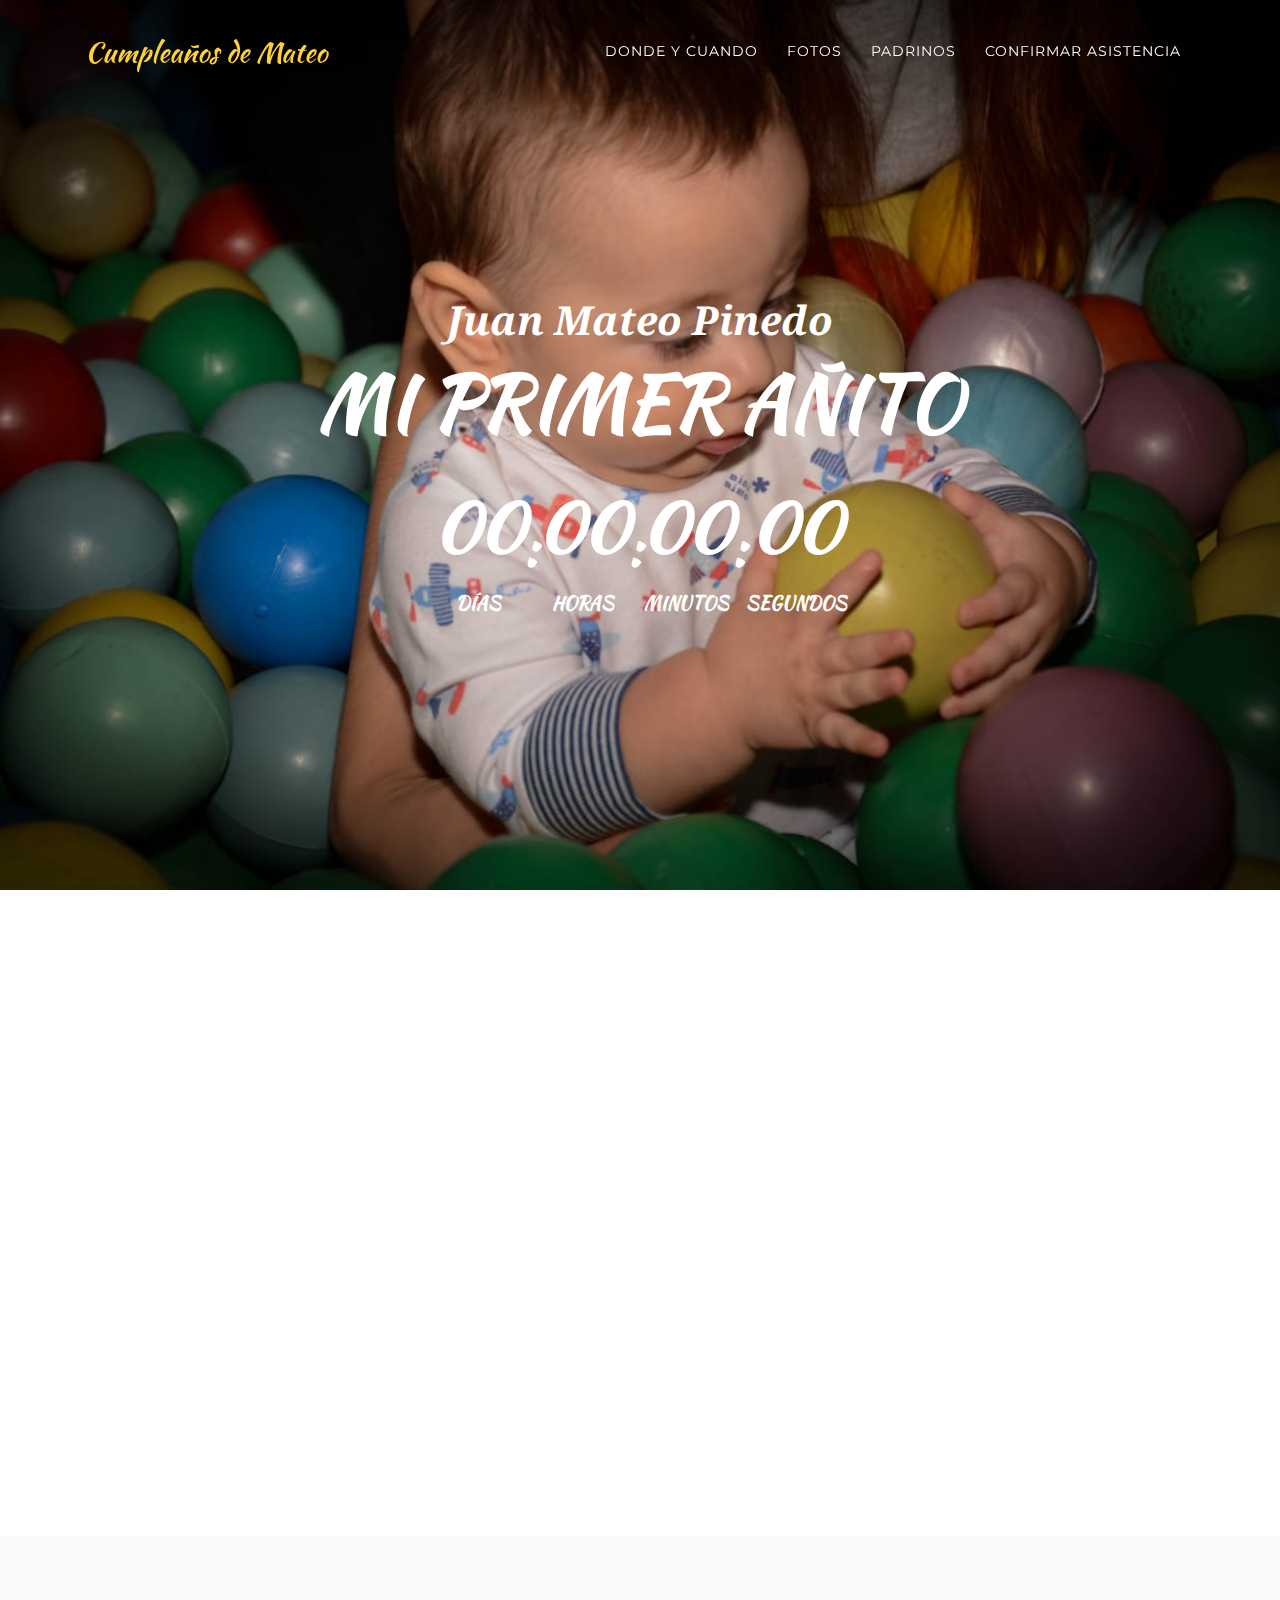
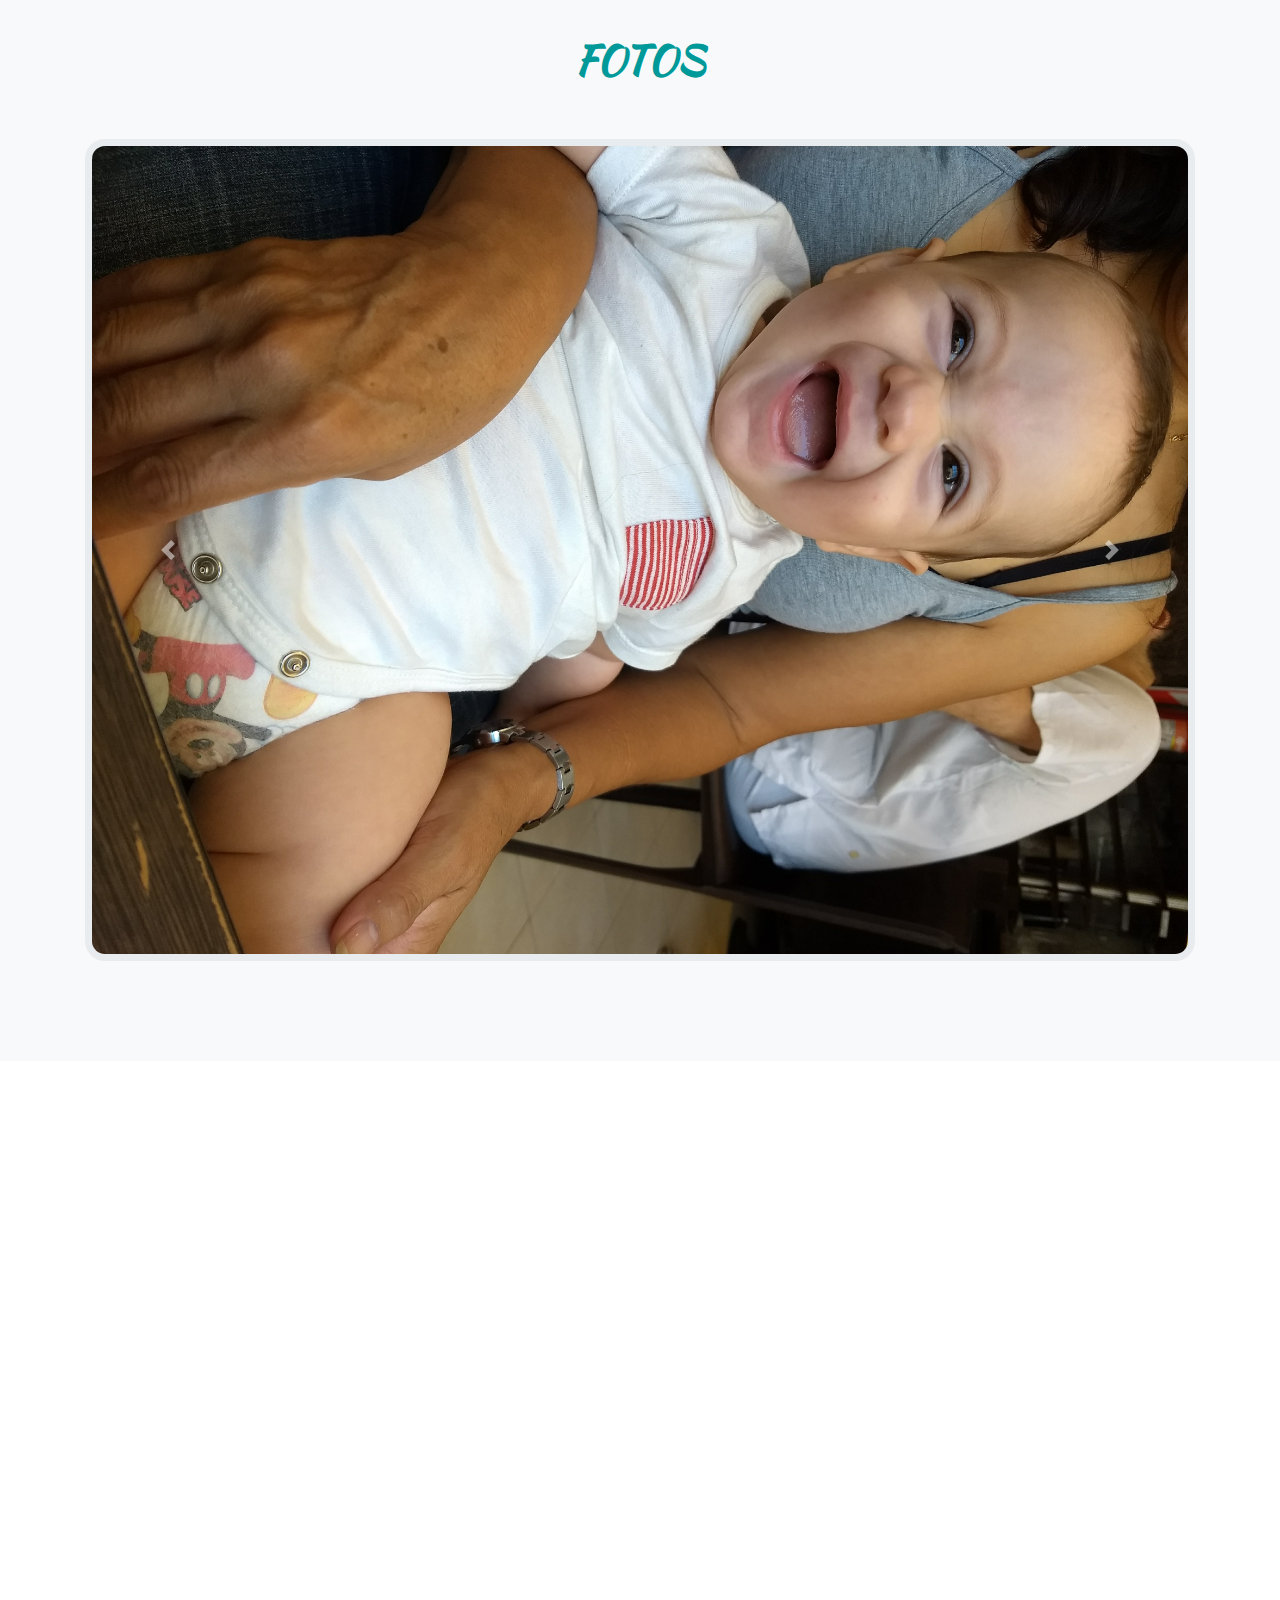
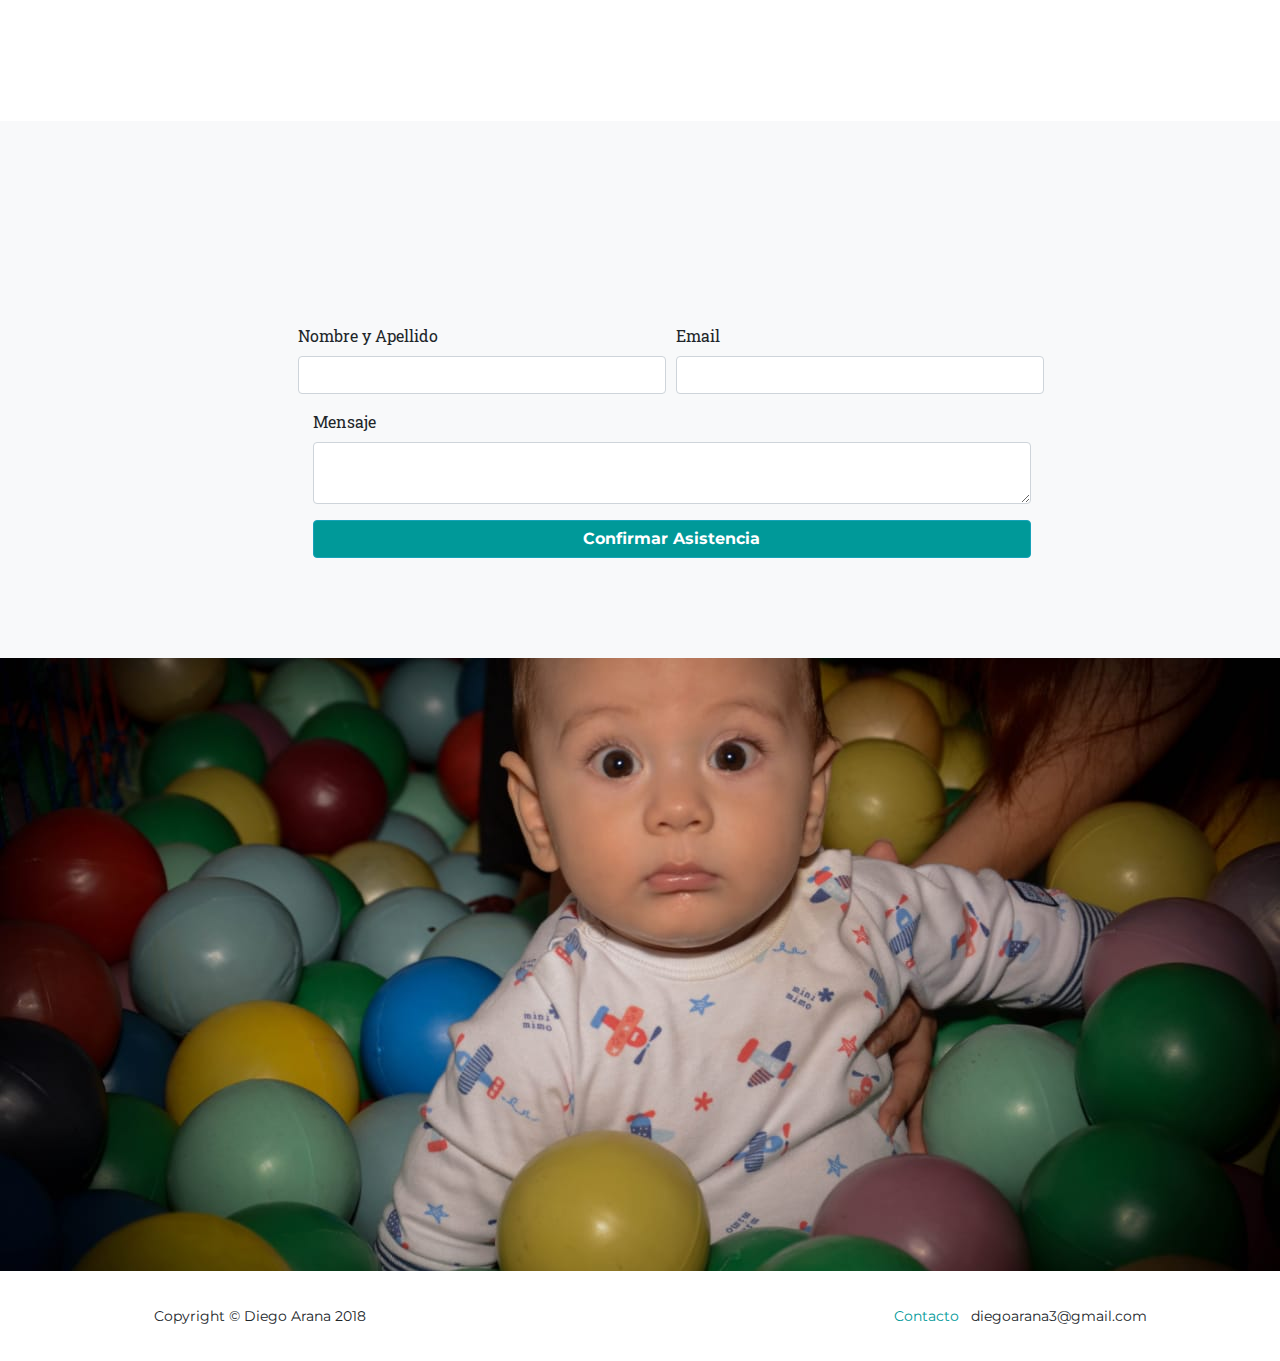
==== commit 34a13521: "changes in the style of the carousel images" ====
--- a/index.html
+++ b/index.html
@@ -1,12 +1,15 @@
 <!DOCTYPE html>
-<html lang="en">
+<html lang="es_AR">
 
   <head>
     <link rel="icon" href="img/favicon.ico"/>
     <meta charset="utf-8">
     <meta name="viewport" content="width=device-width, initial-scale=1, shrink-to-fit=no">
-    <meta name="description" content="">
-    <meta name="author" content="">
+    <meta name="Keywords" content="Invitaciones, Invitaciones digitales, Invitaciones virtuales, Invitaciones on-line, Invitaciones personalizadas, invitaciones casamiento, invitaciones cumpleaños"/>
+    <meta name="description" content="Compartí con tus invitados la cuenta regresiva hasta el comienzo del evento, la dirección del evento sincronizado con los mapas de Google, una galería de fotos dinámica y la capacidad de confirmar asistencia desde el sitio web.">
+    <meta name="author" content="Active-dev">
+    <meta name="distribution" content="global"/>
+    <meta name="Robots" content="all"/>
 
     <title>Cumpleaños de Mateo</title>
 
@@ -117,14 +120,14 @@
               <i class="fa fa-home fa-stack-1x fa-inverse"></i>
             </span>
             <h3 class="service-heading animated-element-1">Te esperamos para divertirnos</h3>
-            <h3 class="service-heading animated-element-1">Cuando: DD/MM/YYYY - 18:30</h3>
+            <h3 class="service-heading animated-element-1">Cuando: 30/09/2018 - 18:00</h3>
             <h3 class="service-heading animated-element-1">Dirección: Av. 44 #474 e/ 4 y 5, La Plata, Buenos Aires</h3>
 
             <!-- Button code addevent-->
             <div title="Agregar al calendario" class="addeventatc btn animated-element-1 marginEntreBotones">
               Agregar al calendario
-              <span class="start">07/27/2018 08:00 AM</span>
-              <span class="end">07/27/2018 10:00 AM</span>
+              <span class="start">30/09/2018 18:00 PM</span>
+              <span class="end">30/09/2018 21:00 PM</span>
               <span class="timezone">America/argentina</span>
               <span class="title">Cumpleaño de Mateo</span>
               <span class="description">Cumpleaño de Mateo</span>
@@ -159,15 +162,15 @@
             <li data-target="#carouselExampleIndicators" data-slide-to="1"></li>
             <li data-target="#carouselExampleIndicators" data-slide-to="2"></li>
           </ol>
-          <div class="carousel-inner">
+          <div class="carousel-inner decoration-border dynamic-size-image">
             <div class="carousel-item active">
-              <img class="d-block w-100" src="img/portfolio/IMG1.jpg" alt="First slide">
+              <img class="d-block w-100 img-fluid" src="img/portfolio/IMG1.jpg" alt="First slide">
             </div>
             <div class="carousel-item">
-              <img class="d-block w-100" src="img/portfolio/IMG2.jpg" alt="Second slide">
+              <img class="d-block w-100 img-fluid" src="img/portfolio/IMG2.jpeg" alt="Second slide">
             </div>
             <div class="carousel-item">
-              <img class="d-block w-100" src="img/portfolio/IMG3.jpg" alt="Third slide">
+              <img class="d-block w-100 img-fluid" src="img/portfolio/IMG3.jpeg" alt="Third slide">
             </div>
           </div>
           <a class="carousel-control-prev" href="#carouselExampleIndicators" role="button" data-slide="prev">
@@ -184,7 +187,9 @@
           </div>
           
         </div>
-      </div>
+
+      </div>
+
     </section>
 
     <!-- Padrinos -->
@@ -308,7 +313,7 @@
               height="300" frameborder="0" style="border:0" allowfullscreen=""></iframe>
         </div>
         <h3 class="">Te esperamos para divertirnos </h3>
-        <div class="">Cuándo: dd/mm/aaaa 18:00 </div>
+        <div class="">Cuándo: 30/09/2018 18:00 </div>
         <div class="">Dirección: Av. 44 474, La Plata, Buenos Aires</div>
       </div>
       <div class="modal-footer">
@@ -337,6 +342,7 @@
     <!-- my own scripts -->
     <script src="js/scripts.js"></script>
 
+
   </body>
 
 </html>
--- a/css/styles.css
+++ b/css/styles.css
@@ -711,10 +711,11 @@
   background-color: #fed136;
 }
 
-.carousel-item img{
+.decoration-border{
   margin: 0 auto;
   border: 7px solid #e9ecef;
-  border-radius: 20px
+  border-radius: 20px;
+ 
 }
 
 .padding-titulos{
@@ -785,4 +786,4 @@
 
 .marginEntreBotones{
   margin: 8px;
-}+}
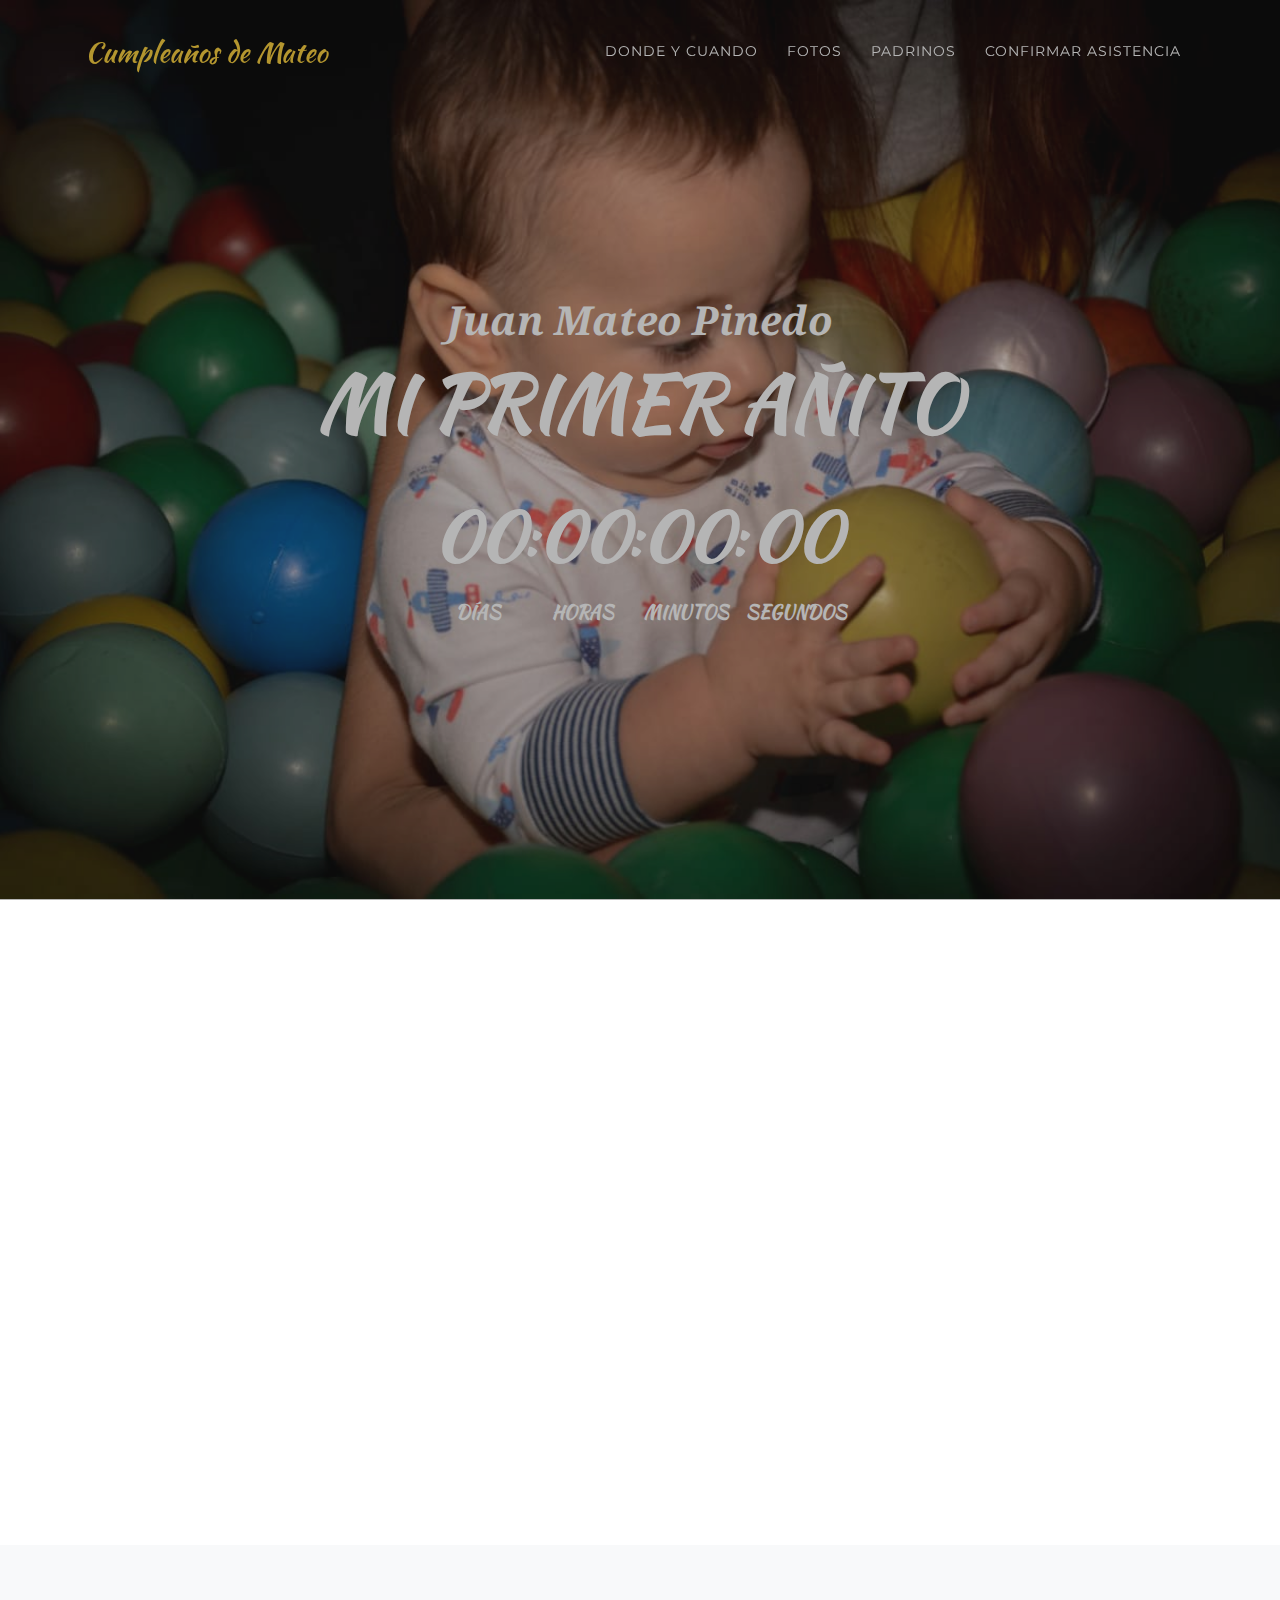
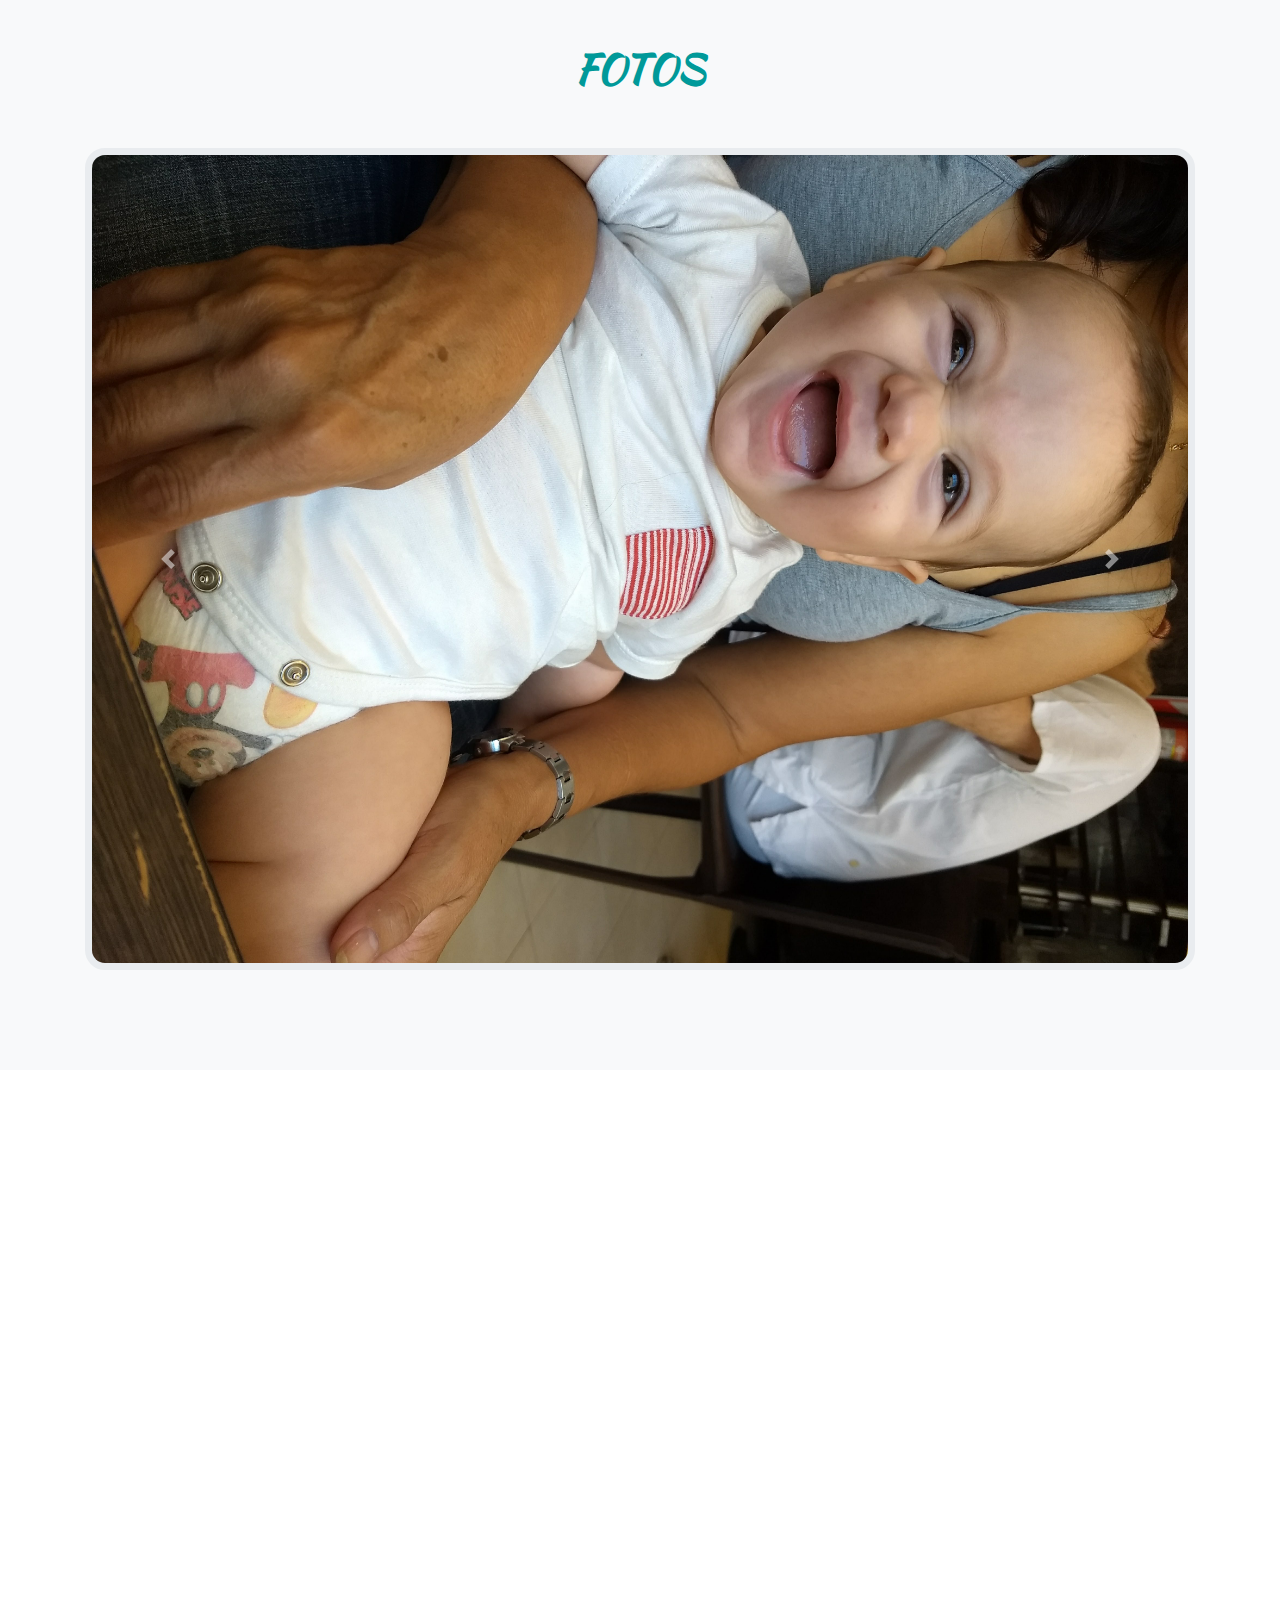
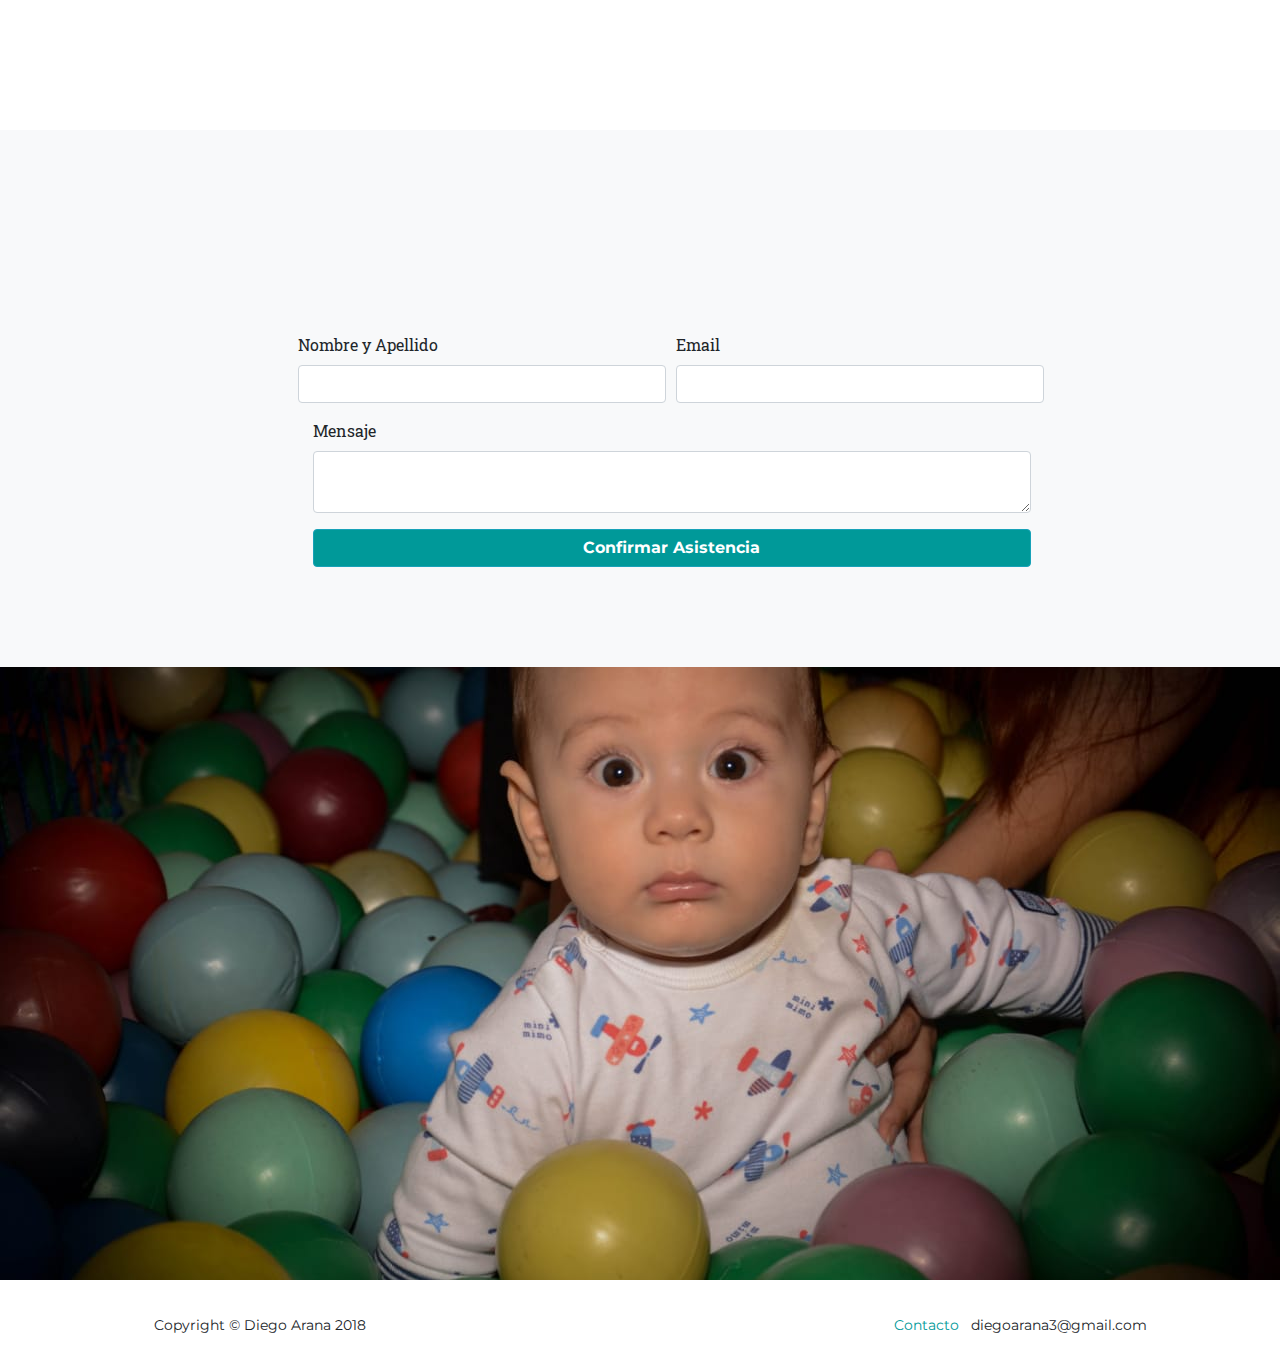
==== commit fd2cdaf0: "added preloader" ====
--- a/index.html
+++ b/index.html
@@ -123,21 +123,22 @@
             <h3 class="service-heading animated-element-1">Cuando: 30/09/2018 - 18:00</h3>
             <h3 class="service-heading animated-element-1">Dirección: Av. 44 #474 e/ 4 y 5, La Plata, Buenos Aires</h3>
 
+            <!-- ver en mapa -->
+            <button type="button" class="btn btn-info boton-ver-mapa  animated-element-1" data-toggle="modal" data-target="#modalVerMapa">
+                Cómo llegar
+            </button>
+
+
             <!-- Button code addevent-->
             <div title="Agregar al calendario" class="addeventatc btn animated-element-1 marginEntreBotones">
               Agregar al calendario
-              <span class="start">30/09/2018 18:00 PM</span>
-              <span class="end">30/09/2018 21:00 PM</span>
+              <span class="start">09/30/2018 18:00 </span>
+              <span class="end">09/30/2018 21:00 </span>
               <span class="timezone">America/argentina</span>
               <span class="title">Cumpleaño de Mateo</span>
               <span class="description">Cumpleaño de Mateo</span>
               <span class="location">Av. 44 #474 e/ 4 y 5, La Plata, Buenos Aires</span>
             </div>
-
-            <!-- ver en mapa -->
-            <button type="button" class="btn btn-info boton-ver-mapa  animated-element-1" data-toggle="modal" data-target="#modalVerMapa">
-              Ver en mapa
-            </button>
           
           </div>
         </div>
@@ -323,6 +324,8 @@
   </div>
 </div>
 
+<div class="cover"></div>
+
 
     <script src="vendor/bootstrap/js/bootstrap.min.js"></script>
 
@@ -342,6 +345,13 @@
     <!-- my own scripts -->
     <script src="js/scripts.js"></script>
 
+    <script>
+
+      //Pace.on("done", function(){
+        //$(".cover").hide();
+      //});
+    </script>
+
 
   </body>
 
--- a/css/styles.css
+++ b/css/styles.css
@@ -747,7 +747,7 @@
 
 .sep{
   font-size: 50px !important;
-  height: 130px;
+  height: 150px;
   display: inline-block;
 }
 
@@ -768,7 +768,7 @@
   
   .sep{
     font-size: 30px !important;
-    height: 90px;
+    height: 100px;
     display: inline-block;
   }
 
@@ -787,3 +787,14 @@
 .marginEntreBotones{
   margin: 8px;
 }
+
+.cover {
+  position: fixed;
+  left: 0px;
+  top: 0px;
+  width: 100%;
+  height: 100%;
+  z-index: 1999;
+  background:rgb(33,33,33);
+}
+
--- a/js/pace/pace-theme-center-atom.css
+++ b/js/pace/pace-theme-center-atom.css
@@ -89,7 +89,7 @@
     left: -5px;
     height: 60px;
     width: 100px;
-  
+     
     -webkit-transform: rotate(60deg);
     -moz-transform: rotate(60deg);
     -o-transform: rotate(60deg);
